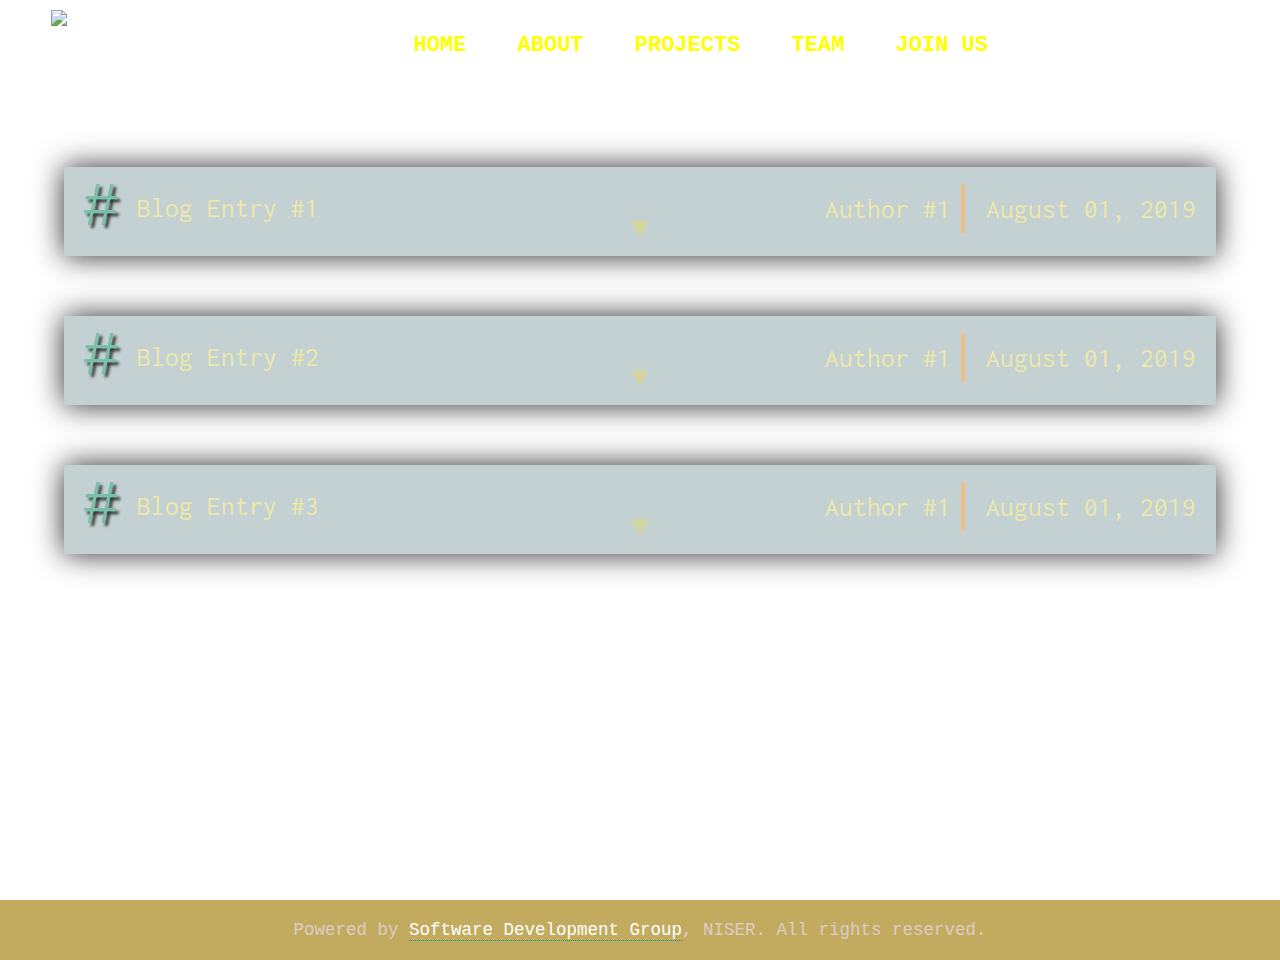
==== rtc_website/blog.html @ 8d912e90 "Blog almost ready" ====
<!DOCTYPE html>
<html lang="en">
    <head prefix="og:http://ogp.me/ns#">
        <meta charset="utf-8">
        <!-- <meta name="viewport" content="width=device-width, initial-scale=1"> -->
        <meta name="viewport" content="width=device-width, height=device-height, initial-scale=1.0, user-scalable=0, minimum-scale=1.0, maximum-scale=1.0">
        <meta name="author" content="RoboTech Club">
        <!-- <meta name="description" content="TO BE EDITED."> ** -->

        <!-- Google Fonts sheet -->
        <link href="https://fonts.googleapis.com/css?family=Arvo|Zilla+Slab|Roboto|Montserrat|Russo+One|Inconsolata|Aleo" rel="stylesheet">

        <!-- Font Awesome - Automatic server-side updates -->
        <script src="https://kit.fontawesome.com/377d1afaa4.js"></script>

        <!-- Favicon - More can be added, depending on the devices, we plan to support -->
        <link rel="shortcut icon" type="image/png" href="images/favicomatic/favicon-32x32.png" sizes="32x32">
        
        <link href="styles/styles.css" rel="stylesheet" type="text/css">
        <title>Blog | RoboTech Club</title>
    </head>
    <body>
        <!-- SLIDABLE HAMBURGER MENU -->
        <div class="menu">
            <div class="app-menu">
                <ul class="menu-list">
                    <li><a tabindex="0" class="menu-links" href="index.html" title="Home">HOME</a></li>
                    <li><a tabindex="0" class="menu-links" href="index.html#about-ws" title="About Us">ABOUT</a></li>
                    <li><a tabindex="0" class="menu-links" href="index.html#proj-ws" title="Our Projects">PROJECTS</a></li>
                    <li><a tabindex="0" class="menu-links" href="index.html#team-ws" title="Our Team">TEAM</a></li>
                    <li><a tabindex="0" class="menu-links" href="index.html#connect-ws" title="Connect with us">JOIN US</a></li>
                </ul>
            </div>
        </div>
        <span id="toggle" class="toggle-button">
                <div class="menu-bar menu-bar-top"></div>
                <div class="menu-bar menu-bar-middle"></div>
                <div class="menu-bar menu-bar-bottom"></div>
        </span>
        <!-- THE LOGO -->
        <a tabindex="0" id="logo-link" href="index.html" title="RTC Homepage" target="_top">
            <picture>
                <source id="logo" type="image/webp" srcset="images/logo.webp">
                <img id="logo" src="images/logo.png">
            </picture>
        </a>
            <!-- Blog -->
            <section class="tiles" id="blog">
                <!-- THE NAVBAR -->
                <nav id="nav">
                    <ul id="nav-list">
                        <li class="ulist"><a tabindex="0" class="blog-links" href="index.html" title="Home">HOME</a></li>
                        <li class="ulist"><a tabindex="0" class="blog-links" href="index.html#about-ws" title="About Us">ABOUT</a></li>
                        <li class="ulist"><a tabindex="0" class="blog-links" href="index.html#proj-ws" title="Our Projects">PROJECTS</a></li>
                        <li class="ulist"><a tabindex="0" class="blog-links" href="index.html#team-ws" title="Our Team">TEAM</a></li>
                        <li class="ulist"><a tabindex="0" class="blog-links" href="index.html#connect-ws" title="Connect with us">JOIN US</a></li>
                    </ul>
                </nav>
                <!-- Sidebar -->
                <main>
                    <button class="accordion blog-entry blog-entry-1">
                        <div class="entry-top">
                            <span class="entry-ttl">Blog Entry #1</span>
                            <span class="entry-date"><i class="fas fa-calendar-day"></i>August 01, 2019</span>
                            <span class="entry-author">Author #1</span>
                        </div>
                    </button>
                    <div class="panel">
                        <h2>
                            Hello World!
                        </h2>
                        <p>
                            Lorem Ipsum is simply dummy text of the printing and typesetting industry. Lorem Ipsum has been the industry's standard dummy text ever since the 1500s, when an unknown printer took a galley of type and scrambled it to make a type specimen book. It has survived not only five centuries, but also the leap into electronic typesetting, remaining essentially unchanged. It was popularised in the 1960s with the release of Letraset sheets containing Lorem Ipsum passages, and more recently with desktop publishing software like Aldus PageMaker including versions of Lorem Ipsum.
                            Contrary to popular belief, Lorem Ipsum is not simply random text. It has roots in a piece of classical Latin literature from 45 BC, making it over 2000 years old. Richard McClintock, a Latin professor at Hampden-Sydney College in Virginia, looked up one of the more obscure Latin words, consectetur, from a Lorem Ipsum passage, and going through the cites of the word in classical literature, discovered the undoubtable source. Lorem Ipsum comes from sections 1.10.32 and 1.10.33 of "de Finibus Bonorum et Malorum" (The Extremes of Good and Evil) by Cicero, written in 45 BC. This book is a treatise on the theory of ethics, very popular during the Renaissance. The first line of Lorem Ipsum, "Lorem ipsum dolor sit amet..", comes from a line in section 1.10.32.
                            The standard chunk of Lorem Ipsum used since the 1500s is reproduced below for those interested. Sections 1.10.32 and 1.10.33 from "de Finibus Bonorum et Malorum" by Cicero are also reproduced in their exact original form, accompanied by English versions from the 1914 translation by H. Rackham.
                            It is a long established fact that a reader will be distracted by the readable content of a page when looking at its layout. The point of using Lorem Ipsum is that it has a more-or-less normal distribution of letters, as opposed to using 'Content here, content here', making it look like readable English. Many desktop publishing packages and web page editors now use Lorem Ipsum as their default model text, and a search for 'lorem ipsum' will uncover many web sites still in their infancy. Various versions have evolved over the years, sometimes by accident, sometimes on purpose (injected humour and the like).
                        </p>
                    </div>
                    
                    <button class="accordion blog-entry blog-entry-2">
                        <div class="entry-top">
                            <span class="entry-ttl">Blog Entry #2</span>
                            <span class="entry-date"><i class="fas fa-calendar-day"></i>August 01, 2019</span>
                            <span class="entry-author">Author #1</span>
                        </div>
                    </button>
                    <div class="panel">
                        HELLO WORLD!
                    </div>
                    
                    <button class="accordion blog-entry blog-entry-3 last-entry">
                        <div class="entry-top">
                            <span class="entry-ttl">Blog Entry #3</span>
                            <span class="entry-date"><i class="fas fa-calendar-day"></i>August 01, 2019</span>
                            <span class="entry-author">Author #1</span>
                        </div>
                    </button>
                    <div class="panel">
                        HELLO WORLD!
                    </div>
                </main>
            </section>
            <footer>
                Powered by <a tabindex="0" id="selfref" href="https://sdgniser.github.io" title="Powered by Software Development Group, NISER" target="_blank">Software Development Group</a>, NISER. All rights reserved.
            </footer>
        <!-- Back to Top button -->
        <a href="#blog" id="backToTop" title="Go to top"><i class="fas fa-arrow-up"></i></a>
        
        <script type="text/javascript" src="https://code.jquery.com/jquery-3.4.1.min.js"></script>
        <!-- <script type="text/javascript" src="scripts/parallax.min.js"></script> -->
        <script type="text/javascript" src="scripts/scripts.js"></script>
        <script type="text/javascript" src="scripts/accordion_script.js"></script>
    </body>
</html>
---- rtc_website/styles/styles.css ----
* {
    margin: 0;
    padding: 0;
    -moz-box-sizing: border-box;
    -webkit-box-sizing: border-box;
    box-sizing: border-box;
}

:root
{
    font: 10px Helvetica, 'Segoe UI', Tahoma, Geneva, Verdana, sans-serif;

    --page-links-col: rgba(0, 250, 154, 0.8);
    
    --logo-width: 7rem;

    --intro-ttl-font-size: 8rem;
    --intro-ttl-col: rgb(240, 224, 196);

    --menu-sidebar-bg-col: rgba(30, 93, 136, 0.75);
     /* rgba(41, 118, 148, 0.75); */

    --nav-link-font-size: 2.2rem;
    --nav-link-col: yellow;
    --nav-link-margin: 2vw;

    --down-arrow-size: 4rem;
    --down-arrow-color: white; 

    --whitespan-height: 9rem;
    --whitespan-text-font-size: 4rem;
    --whitespan-bg-col: rgb(241, 239, 209);

    --about-desc-font-size: 2.8rem;
    --about-desc-bg-col: rgba(41, 118, 148, 0.75);
    --about-desc-col: rgb(255, 255, 242);
    --quote-font-size: 4rem;

    --project-width: 10rem;
    --project-height: 8rem;

    --proj-ttl-col: white;
    --proj-ttl-font-size: 4rem;

    --proj-img-cont-width: 30rem;
    --proj-img-cont-height: 32rem;

    --proj-img-width: 30rem;
    --proj-img-height: 32rem;
    --proj-img-wide-width: 38rem;

    --proj-desc-col: white;
    --proj-desc-font-size: 2rem;

    --proj-desc-bg-col: rgba(41, 118, 148, 0.75);

    --person-name-font-size: 2.25rem;
    --person-width: 32rem;
    --person-height: 38rem;
    --person-dsgn-font-size: 1.75rem;

    --connect-height: 85vh;
    --connect-club-ttl-font-size: 5rem;
    --connect-logo-width: 12rem;
    --connect-niser-logo-width: 16rem;
    --connect-desc-bg-col: rgba(41, 118, 148, 0.75);
    --club-details-font-size: 7rem;
    --gform-img-width: 7rem;
    --gform-span-font-size: 3rem;

    --footer-text-col: rgb(221, 203, 200);
    --footer-bg-col: rgb(194, 171, 95);

    --mail-col: rgb(0, 114, 202);
    --whatsapp-col: rgb(85, 240, 112) ;
    --yt-col: rgb(255, 0, 0);
    --fb-col: #3b5998;
    --insta-col: #fb3958;
    --github-col: rgb(23, 21, 21);
}

body
{
    background: white center/cover no-repeat fixed;
    -webkit-overflow-scrolling: touch;
    scroll-behavior: smooth;
}

a:hover, a:link, a:active, a:any-link, a:visited
{
    text-decoration: none !important;
}

.page-links {
    color: var(--page-links-col);
}

ul {
    list-style-type: none !important;
}

.mail, .whatsapp, .yt, .fb, .insta, .github {
    color: white;

    -moz-transition: 0.5s ease;
    -webkit-transition: 0.5s ease;
    transition: 0.5s ease;
}

.mail:hover {
    opacity: 1;
    color: var(--mail-col);
}

.whatsapp:hover {
    opacity: 1;
    color: var(--whatsapp-col);
}

.yt:hover {
    opacity: 1;
    color: var(--yt-col);
}

.fb:hover
{
    opacity: 1;
    color: var(--fb-col);
}

.insta:hover
{
    opacity: 1;
    color: var(--insta-col);
}

.github:hover
{
    opacity: 1;
    color: rgb(23, 21, 21);
}

/* Hamburger Menu */
.toggle-button {
    display: none;

    position: fixed;
    top: 3rem;
    right: 8.6rem;

    width: 4.5rem;
    height: 4rem;

    padding: 0.5rem;

    transition: .25s;
    z-index: 15;
}

.toggle-button:hover {
    cursor: pointer;
}

.toggle-button .menu-bar {
    position: absolute;
    border-radius: 2px;
    width: 80%;
    transition: .5s;
}

.toggle-button .menu-bar-top {
    border: 4px solid rgb(235, 107, 81);
    border-bottom: none;
    top: 0;
}

.toggle-button .menu-bar-middle {
    height: 4px;
    background-color: rgb(103, 224, 178);
    margin-top: 7px;
    margin-bottom: 7px;
    top: 4px;

    z-index: 20;
}

.toggle-button .menu-bar-bottom {
    border: 4px solid rgb(82, 125, 194);
    border-top: none;
    top: 22px;
}

.button-open .menu-bar-top {
    -moz-transform: rotate(45deg) translate(8px, 8px);
    -ms-transform: rotate(45deg) translate(8px, 8px);
    -o-transform: rotate(45deg) translate(8px, 8px);
    -webkit-transform: rotate(45deg) translate(8px, 8px);
    transform: rotate(45deg) translate(8px, 8px);

    -moz-transition: .5s;
    -webkit-transition: .5s;
    transition: .5s;
}

.button-open .menu-bar-middle {
    -moz-transform: translate(-22rem);
    -ms-transform: translate(-22rem);
    -o-transform: translate(-22rem);
    -webkit-transform: translate(-22rem);
    transform: translate(-22rem);

    -moz-transition: 0.1s ease-in;
    -webkit-transition: 0.1s ease-in;
    transition: 0.1s ease-in;
    opacity: 0;
}

.button-open .menu-bar-bottom {
    -moz-transform: rotate(-45deg) translate(8px, -7px);
    -ms-transform: rotate(-45deg) translate(8px, -7px);
    -o-transform: rotate(-45deg) translate(8px, -7px);
    -webkit-transform: rotate(-45deg) translate(8px, -7px);
    transform: rotate(-45deg) translate(8px, -7px);

    -moz-transition: 0.5s;
    -webkit-transition: 0.5s;
    transition: 0.5s;
}

.menu {
    position: fixed;
    right: 0;
    top: 0;

    width: 100%;
    height: 100%;

    overflow: hidden;
    pointer-events: none;
    z-index: 10;
}

.menu--visible {
    pointer-events: auto;
}

.app-menu {
    position: fixed;
    right: 0;
    top: 0;

    width: 22rem;
    height: 100%;

    background-color: var(--menu-sidebar-bg-col);

    -webkit-backdrop-filter: blur(1rem);
    backdrop-filter: blur(1rem);

    -webkit-transform: translateX(100%);
    -moz-transform: translateX(100%);
    -ms-transform: translateX(100%);
    -o-transform: translateX(100%);
    transform: translateX(100%);

    will-change: transform;
    z-index: 10;
    pointer-events: auto; 
}

.menu--visible .app-menu {
    -webkit-box-shadow: 0 0 6rem 0 rgba(241, 239, 209, 0.75);
    -moz-box-shadow: 0 0 6rem 0 rgba(241, 239, 209, 0.75);
    box-shadow: 0 0 6rem 0 rgba(241, 239, 209, 0.75);

    -webkit-transform: none;
    -moz-transform: none;
    -ms-transform: none;
    -o-transform: none;
    transform: none;
}

.menu--animatable .app-menu {
    -webkit-transition: all 130ms ease-in;
    -moz-transition: all 130ms ease-in;
    -o-transition: all 130ms ease-in;
    transition: all 130ms ease-in;
}

.menu--visible.menu--animatable  .app-menu {
    -webkit-transition: all 230ms ease-out;
    -moz-transition: all 230ms ease-out;
    -o-transition: all 230ms ease-out;
    transition: all 230ms ease-out;
}

/* Needed to change opacity - dimming effect */
.menu:after {
    content: '';
    display: block;

    position: fixed;
    right: 0;
    top: 0;

    width: 100%;
    height: 100%;

    background: rgba(0,0,0,0.4);
    opacity: 0;

    will-change: opacity;
    pointer-events: none;

    -webkit-transition: opacity 0.3s cubic-bezier(0,0,0.3,1);
    -moz-transition: opacity 0.3s cubic-bezier(0,0,0.3,1);
    -o-transition: opacity 0.3s cubic-bezier(0,0,0.3,1);
    transition: opacity 0.3s cubic-bezier(0,0,0.3,1);
}

.menu--visible.menu:after {
    opacity: 1;
    pointer-events: auto;
}

/* Sidebar Links */
.menu-list {
    margin: 2rem;
    text-align: center;
    line-height: 8rem;
}

.menu-links
{
    padding: 2rem;
    margin: 2rem 0;
    position: relative;
    top: 26.5vh;

    font-family: 'Courier New', Courier, monospace;
    font-size: 2.5rem; /* VAR */
    font-weight: 600;
    color: var(--nav-link-col);

    -ms-filter: brightness(80%);
    -webkit-filter: brightness(80%);
    filter: brightness(80%);
}

.menu-links:hover {
    -ms-filter: brightness(120%);
    -webkit-filter: brightness(120%);
    filter: brightness(120%);
}

.app-menu li > a:after, .app-menu li > a:before, .nav-links:after {
    content: "";
    display: block;
    height: 0.3rem;

    position: absolute;
    top: 100%;
    width: 102%;
    left: 50%;

    -moz-transform: translate(-50%);
    -o-transform: translate(-50%);
    -ms-transform: translate(-50%);
    -webkit-transform: translate(-50%);
    transform: translate(-50%);

    background-image: linear-gradient(to right, transparent 50.3%, #FFFA3B 50.3%);
    transition: background-position .2s .1s ease-out;
    background-size: 200% auto;
}

.app-menu li > a:before {
    top: 0;
    right: 50%;
}

.app-menu li > a:hover:after, .app-menu li > a:hover:before, .nav-links:hover:after {
    background-position: -100% 0;
}

.app-menu li > a:hover:before {
    background-position: 100% 0;
}

/* For all the tiles -- Individual tiles can be styled, well, individually */
.tiles
{
    height: 100vh;
    text-align: center;
}

/* All the white spans */
.whitespan {
    position: -webkit-sticky;
    position: sticky;
    top: 0;
    z-index: 5;
    width: 100%;
    height: var(--whitespan-height);
    font-size: var(--whitespan-text-font-size);
    font-weight: 900;
    font-family: 'Russo One', 'Gill Sans', 'Gill Sans MT', Calibri, 'Trebuchet MS', sans-serif;
    text-align: center;

    background: var(--whitespan-bg-col);

    padding: 2rem 0;
}

/* LOGO Image */
#logo-link
{
    position: fixed;
    top: 1rem;

    z-index: 15;

    margin-left: 4vw;
    float: left;
}

#logo
{
    width: var(--logo-width);

    -moz-transition: 0.3s ease;
    -webkit-transition: 0.3s ease;
    transition: 0.3s ease;
}

#logo:hover
{
    -moz-transform: scale(1.2);
    -ms-transform: scale(1.2);
    -o-transform: scale(1.2);
    -webkit-transform: scale(1.2);
    transform: scale(1.2);
}

#nav
{
    padding: 1rem;

    background: inherit;

    text-align: center;

    z-index: 5;
}

.nav-links
{
    display: block;
    float: left;

    position: relative;
    left: 30%;

    font-family: 'Courier New', Courier, monospace;
    font-size: var(--nav-link-font-size);
    font-weight: 600;
    color: var(--nav-link-col);

    margin: 2.5vh var(--nav-link-margin);

    text-align: center;
}

.nav-links:hover {
    opacity: 0.8;
}

/* Clearing floats */
#nav:before,
#nav:after {
    content: "";
    display: table;

}

#nav:after {
    clear: both;
}

#nav {
    clear: both;
    *zoom: 1;
}

/* HOME */
/* #home {
    background: white url(https://source.unsplash.com/random/?walle) center/cover no-repeat fixed;
} */

/* BLOG-RELATED STUFF */
#blog {
    min-height: 100vh;
    height: auto;
    padding: 4vw 3vw;
    padding-top: 0;
    margin: 0;
    background: white url("../images/bg/blog-bg.jpg") center/cover no-repeat fixed;
}

.blog-links
{
    display: block;
    float: left;

    position: relative;
    left: 28.7%;

    font-family: 'Courier New', Courier, monospace;
    font-size: var(--nav-link-font-size);
    font-weight: 600;
    color: var(--nav-link-col);

    margin: 2.5vh var(--nav-link-margin);

    text-align: center;
}

main {
    padding: 6vw 2vw 0 2vw;
    height: auto;
}

.accordion {
    background-color: #eee;

    padding: 1rem 2rem;
    width: 100%;

    border: none;
    
    color: #444;
    font-size: 15px;

    transition: 0.4s;

    cursor: pointer;
    text-align: center;
    outline: none;
}

.active, .accordion:hover {
    filter: brightness(140%);
}

.accordion:after {
    content: '\25BC';
    color: rgb(212, 212, 158);
    font-size: 4rem;
    font-weight: bold;

    position: absolute;
    left: 49%;

    margin: 2.4rem 0;

    transition: 0.4s;
}

.active:after {
    content: '\25B2';

    transform: rotate(360deg);
}

.blog-entry {
    /* margin: 5.5rem; */
    /* padding: 3rem 5rem; */

    font-family: Montserrat, sans-serif;
    font-size: var(--about-desc-font-size);
    color: var(--about-desc-col);

    text-align: justify;

    background: rgba(138, 164, 165, 0.5);

    -webkit-backdrop-filter: blur(0.25rem);
    backdrop-filter: blur(0.25rem);

    /* border: 2px dotted red; */

    -webkit-box-shadow: 0 0 3rem 0 rgba(0,0,0,0.85);
    -moz-box-shadow: 0 0 3rem 0 rgba(0,0,0,0.85);
    box-shadow: 0 0 3rem 0 rgba(0,0,0,0.85);
    
    height: auto;
}

.last-entry {
    margin-bottom: 0;
}

.entry-top {
    /* margin: 1rem 0; */
    /* position: relative;
    top: 50%; */
    color: palegoldenrod;
    font-family: Inconsolata, 'Gill Sans', 'Gill Sans MT', Calibri, 'Trebuchet MS', sans-serif;
}

.entry-ttl {
    float: left;
    position: relative;
    top: -1.44rem;

    /* margin: 2rem 0 0 0; */
}

.entry-ttl:before {
    font-family: Arial;
    content: "\0023";

    color: #78C0A8;
    font-size: 6rem;

    position: relative;
    top: 0.75rem;

    margin-right: 2rem;
    
    text-shadow: 3px 3px 3px #333333;
}

.entry-author {
    float: right;
    position: relative;
    top: 0.7rem;
    right: 1%;

    padding-right: 2rem;
    padding: 1rem;
    border-right: 4px solid rgba(252, 185, 109, 0.75);
}

.entry-date {
    float: right;
    position: relative;
    top: 1.75rem;
}

.entry-date i {
    margin-right: 1rem;
}

/* Actual blog text */
.panel {
    background-color: rgb(8, 126, 139);

    max-height: 0;

    margin-bottom: 6rem;

    color: white;
    font-size: 2.5rem;

    /* transition: 0.5s; */

    overflow: hidden;
    transition: max-height 0.4s ease-out,
                padding 0.4s ease-out;

    /* background: rgb(101, 141, 198); */
    /* padding: auto; */
}

.panel h2 {
    font-family: Arvo;
    font-weight: 600;
}

.panel p {
    margin: 4rem;
    font-family: "Zilla Slab";
    font-size: 2.25rem;

    text-align: justify;
}

/* THE TITLE */
#ttl
{ 
    position: relative;
    top: 35%;

    z-index: 0;

    color: var(--intro-ttl-col);
    font-family: Aleo, 'Courier New', Courier, monospace;;
    font-size: var(--intro-ttl-font-size);
    font-weight: 500;
}

.down-arrow {
    display: block;
    position: relative;
    top: 75vh;

    color: var(--down-arrow-color);

    font-size: var(--down-arrow-size);

    z-index: 5;
}

.down-arrow a {
    color: orangered !important;
}

/* THE FOOTER */
footer
{
    display: block;

    width: 100%;

    padding: 2rem;

    background-color: var(--footer-bg-col);

    color: var(--footer-text-col);
    font: 1.75rem 'Segoe UI', 'Courier New', Courier, monospace;
    font-weight: 500;
    text-align: center;
}

#selfref
{
    color: white !important;
    border-bottom: 1.5px dotted rgb(5, 153, 138);
}

/* ABOUT */
#about {
    padding: 4rem;

    height: auto;
    /* background: white url(https://source.unsplash.com/random/?astronaut) center/cover no-repeat fixed; */
}

.about-desc {
    padding: 3.5vw;

    font-family: Montserrat, sans-serif;
    font-size: var(--about-desc-font-size);
    color: var(--about-desc-col);

    text-align: justify;

    background: var(--about-desc-bg-col);

    -webkit-backdrop-filter: blur(1rem);
    backdrop-filter: blur(1rem);

    -webkit-box-shadow: 0 0 6rem 0 rgba(0,0,0,0.85);
    -moz-box-shadow: 0 0 6rem 0 rgba(0,0,0,0.85);
    box-shadow: 0 0 6rem 0 rgba(0,0,0,0.85);
    
    height: 100%;

    /* display: grid;
    grid-template-areas: "text" "quote";
    grid-template-columns: 6fr 6fr;
    grid-column-gap: 3vw; */
}

.about-desc p {
    /* grid-area: "text"; */

    padding: 4rem;
}

blockquote {
    position: relative;

    margin: 2rem;
    margin-top: 6rem;

    font-size: var(--quote-font-size);
    font-family: 'Times New Roman', Times, serif;
    font-style: italic;
    color: white;
    padding: 3rem 3rem 2rem 7.5rem;

    text-align: left;
    line-height:1.6;

    border-top: solid 3px #78C0A8;
    border-bottom: solid 3px #78C0A8;
}
  
blockquote::before {
    font-family: Arial;
    content: "\201C";
    color:#78C0A8;
    font-size:10rem;
    position: absolute;
    left: 10px;
    top:-10px;
}
  
blockquote::after {
    content: "\201D";
    font-family: Arial;
    color:#78C0A8;
    font-size:10rem;
    position: absolute;
    right: 3rem;
    bottom: 4rem;
}
  
blockquote span {
    text-align: right;
    display: block;
    color:#333333;
    font-family: Montserrat, sans-serif;
    font-style: normal;
    font-weight: bold;
    margin: 2rem;
}

blockquote span a {
    color:#333333 !important;
}

blockquote span a:hover {
    opacity: 0.6;
}

/* PROJECTS */
#proj
{
    display: -moz-grid;
    display: -ms-grid;
    display: grid;

    grid-template-columns: repeat(2, 6fr);
    grid-column-gap: 2rem;

    /* background: white url(https://source.unsplash.com/random/?robots) center/cover no-repeat fixed; */

    padding: 4rem;
    height: auto;
}

.project {
    width: auto;
    height: auto;

    margin: 2rem;
    padding: 2rem;

    background: var(--proj-desc-bg-col);

    -webkit-backdrop-filter: blur(1rem);
    backdrop-filter: blur(1rem);

    -webkit-box-shadow: 0 0 6rem 0 rgba(0,0,0,0.85);
    -moz-box-shadow: 0 0 6rem 0 rgba(0,0,0,0.85);
    box-shadow: 0 0 6rem 0 rgba(0,0,0,0.85);

    text-align: center;
}

.proj-ttl {
    margin: 2rem;

    color: var(--proj-ttl-col);
    font-family: Aleo, 'Courier New', Courier, monospace;;
    font-size: var(--proj-ttl-font-size);
    font-weight: 500;
}

.proj-details {
    display: flex;
    flex-direction: row;
    flex-wrap: wrap;
    justify-content: center;
}

.proj-img-container {
    margin: 1rem 3rem;

    width: var(--proj-img-cont-width);
    height: var(--proj-img-cont-height);

    -webkit-box-shadow: 0 0 1rem 0 rgba(0,0,0,0.85);
    -moz-box-shadow: 0 0 1rem 0 rgba(0,0,0,0.85);
    box-shadow: 0 0 1rem 0 rgba(0,0,0,0.85);
    border: 0.2rem solid wheat;

    overflow: hidden;
}

.proj-img {
    width: var(--proj-img-width);
    height: var(--proj-img-height);

    -moz-transition: 0.35s;
    -o-transition: 0.35s;
    -webkit-transition: 0.35s;
    transition: 0.35s;
}

.proj-img:hover {
    -moz-transform: scale(1.15);
    -ms-transform: scale(1.15);
    -o-transform: scale(1.15);;
    -webkit-transform: scale(1.15);
    transform: scale(1.15);
}

.proj-img-wide {
    width: var(--proj-img-wide-width);
}

.proj-desc {
    margin: 4rem;

    text-align: justify;

    color: var(--proj-desc-col);
    font-family: Montserrat, sans-serif;
    font-size: var(--proj-desc-font-size);
    font-weight: 500;
}

/* THE TEAM */
#team
{
    display: flex;
    flex-direction: row;
    flex-wrap: wrap;

    align-content: middle;
    justify-content: center;

    /* background: white url(https://source.unsplash.com/random/?legoland) center/cover no-repeat fixed; */

    padding: 4rem;

    height: auto;
}

.person {
    margin: 5rem;
    overflow: hidden;
    position: relative;

    width: var(--person-width);
    height: var(--person-height);

    -webkit-box-shadow: 0 0 2rem 0 rgba(0,0,0,0.85);
    -moz-box-shadow: 0 0 2rem 0 rgba(0,0,0,0.85);
    box-shadow: 0 0 2rem 0 rgba(0,0,0,0.85);
}

.person-pic
{
    width: 100%;
    height: 100%;

    text-align: center;
}

.overlay
{
    position: absolute;
    bottom: 0;
    left: 0;
    right: 0;

    z-index: 1;

    background-color: rgba(146, 212, 221, 0.75);

    -webkit-backdrop-filter: blur(0.8rem);
    backdrop-filter: blur(0.8rem);

    overflow: hidden;
    width: 100%;
    height: 0;

    -moz-transition: 0.5s ease;
    -webkit-transition: 0.5s ease;
    transition: 0.5s ease;
}

.person:hover .overlay {
    height: 32%;
}

.person-name
{
    margin: 0.75rem 0 -0.75rem 0;

    color: rgb(13, 113, 228);
    
	font-family: Aleo, 'Courier New', Courier, monospace;
	font-weight: 600;
    font-size: var(--person-name-font-size);
}

.person-dsgn {
    margin: 1rem;

    color: rgb(13, 113, 228);
    
	font-family: Aleo, 'Courier New', Courier, monospace;
	font-weight: 600;
    font-size: var(--person-dsgn-font-size);
}

.person-social-links {
    margin: 1rem;
}

.person-wo-dsgn {
    margin-top: 2.25rem;
}

.person-details {
    font-size: 4rem;
    margin: 1rem;
}

#connect {
    height: auto;
    padding: 3vw;

    /* background: white url(https://source.unsplash.com/random/?asimo) center/cover no-repeat fixed; */
}
    
.connect-desc {
    padding: 3vw;

    font-size: var(--about-desc-font-size);

    background: var(--connect-desc-bg-col);

    -webkit-backdrop-filter: blur(1rem);
    backdrop-filter: blur(1rem);

    -webkit-box-shadow: 0 0 6rem 0 rgba(0,0,0,0.85);
    -moz-box-shadow: 0 0 6rem 0 rgba(0,0,0,0.85);
    box-shadow: 0 0 6rem 0 rgba(0,0,0,0.85);
    
    height: 100%;
}

#connect-club-ttl {
    color: var(--intro-ttl-col);
    font-family: Aleo, 'Courier New', Courier, monospace;;
    font-size: var(--connect-club-ttl-font-size);
    font-weight: 500;
}

.connect-niser {
    margin: 3vh 0;

    font-size: 3rem;
    font-family: Inconsolata, 'Gill Sans', 'Gill Sans MT', Calibri, 'Trebuchet MS', sans-serif;
    text-align: center;
}

#connect-logo
{
    width: var(--connect-logo-width);

    margin: 2rem 0;

    -moz-transition: 0.3s ease;
    -webkit-transition: 0.3s ease;
    transition: 0.3s ease;
}

#connect-logo:hover
{
    -moz-transform: scale(1.1);
    -ms-transform: scale(1.1);
    -o-transform: scale(1.1);
    -webkit-transform: scale(1.1);
    transform: scale(1.1);
}

#connect-niser-logo
{
    width: var(--connect-niser-logo-width);
    margin: 1rem 0;
}

#gform-span {
    padding: 5rem 0 2rem 0;

    color: palegoldenrod;
    font-family: Montserrat, sans-serif;
    font-size: var(--gform-span-font-size);
}

#gform-img {
    margin: -2.5rem 2rem;
    width: var(--gform-img-width);

    border-radius: 50%;

    -webkit-box-shadow: 0 0 3rem 0 rgb(39, 59, 122);
    -moz-box-shadow: 0 0 3rem 0 rgb(39, 59, 122);
    box-shadow: 0 0 3rem 0 rgb(39, 59, 122);

    -o-transition: 0.25s ease;
    -moz-transition: 0.25s ease;
    -webkit-transition: 0.25s ease;
    transition: 0.25s ease;
}

#gform-img:hover {
    -ms-transform: scale(1.1);
    -o-transform: scale(1.1);
    -moz-transform: scale(1.1);
    -webkit-transform: scale(1.1);
    transform: scale(1.1);
}

#niser-link {
    color: white !important;
}

#niser-link:hover {
    color: rgba(255, 255, 255, 0.6) !important;
}

.club-details-container {
    display: flex;
    flex-direction: row;
    flex-wrap: wrap;
    justify-content: center;
}

.club-details {
    font-size: var(--club-details-font-size);
    margin: 0 3rem;
}

#backToTop {
    display: none;
    position: fixed;
    bottom: 8rem;
    /* top: 87rem; */
    right: 7.5rem;

    width: 6rem;
    height: 6rem;

    padding: 2rem;

    background-color: rgba(76, 222, 241, 0.6);
    -webkit-backdrop-filter: blur(2rem);
    backdrop-filter: blur(2rem);

    -webkit-box-shadow: 0 0 6rem 0 rgba(0,0,0,0.85);
    -moz-box-shadow: 0 0 6rem 0 rgba(0,0,0,0.85);
    box-shadow: 0 0 6rem 0 rgba(0,0,0,0.85);

    font-size: 18px;
    color: white;
    text-align: center;

    border-radius: 50%;
    cursor: pointer;
    z-index: 15;
}

#backToTop:hover {
    background-color: rgba(210, 226, 115, 0.842);
}

/* For Responsiveness: Media Rules */
/* For Medium size laptops and iPad Pro (10.5"+) */
@media screen and (min-width: 960px) and (max-width: 1875px)
{
    .proj-details div:first-of-type {
        opacity: 0.6;

        -moz-transition: 0.25s;
        -o-transition: 0.25s;
        -webkit-transition: 0.25s;
        transition: 0.25s;

    }
    .proj-details div:first-of-type:hover {
        opacity: 1;

        -moz-transform: scale(1.05);
        -ms-transform: scale(1.05);
        -o-transform: scale(1.05);
        -webkit-transform: scale(1.05);
        transform: scale(1.05);
    }
    .proj-img-container:hover {
        opacity: 1;
        z-index: 30;

        -webkit-box-shadow: 0 0 6rem 0 rgba(0,0,0,0.85);
        -moz-box-shadow: 0 0 6rem 0 rgba(0,0,0,0.85);
        box-shadow: 0 0 6rem 0 rgba(0,0,0,0.85);

        -moz-transition: 0.25s;
        -o-transition: 0.25s;
        -webkit-transition: 0.25s;
        transition: 0.25s;
    }
    .proj-img-container-lower {
        -moz-transition: 0.4s;
        -o-transition: 0.4s;
        -webkit-transition: 0.4s;
        transition: 0.4s;

        -moz-transform: scale(1.05) translateY(-75%);
        -ms-transform: scale(1.05) translateY(-75%);
        -o-transform: scale(1.05) translateY(-75%);
        -webkit-transform: scale(1.05) translateY(-75%);
        transform: scale(1.05) translateY(-75%);

        width: 32rem;
        margin-bottom: -28%;
    }
    .proj-img-container-lower img {
        width: 34rem;
    }
    .single-img {
        opacity: 1 !important;
    }
    .proj-desc {
        margin-top: 0;
    }
}
@media screen and (min-width: 960px) and (max-width: 1124px)
{
    :root {
        --about-desc-font-size: 2.4rem;
        --quote-font-size: 3rem;
    }
    /* Header */
    #ttl
    { 
        position: relative;
        top: 43%;
    }
    /* Chevron - Down arrow */
    .down-arrow {
        position: relative;
        top: 85vh;
    }
    /* HAM MENU */
    .toggle-button {
        display: block !important;
    }
    /* Nav */
    #nav {
        display: none;
    }
    .nav-links {
        display: block;
        float: none;
    }
    /* Blockquote */
    blockquote::after {
        position: absolute;
        right: 3rem;
        bottom: 1rem;
    }
    /* Projects */
    #proj
    {
        grid-template-columns: 6fr 6fr;

        text-align: center;

        padding: 0.75rem;
    }
    .proj-img-container {
        margin: 2rem;
    }
    .proj-img-container-lower {
        margin-bottom: -48%;
    }
    .proj-desc {
        margin: 4rem;
    }
    /* Team */
    #team {
        padding: 2.5rem;
    }
    .person {
        margin: 5rem 7rem;
    }
    .person-dsgn {
        margin: 0;
    }
}
@media screen and (max-width: 902px)
{
    .proj-details div:first-of-type {
        opacity: 0.6;

        -moz-transition: 0.25s;
        -o-transition: 0.25s;
        -webkit-transition: 0.25s;
        transition: 0.25s;

    }
    .proj-details div:first-of-type:hover {
        opacity: 1;

        -moz-transform: scale(1.05);
        -ms-transform: scale(1.05);
        -o-transform: scale(1.05);
        -webkit-transform: scale(1.05);
        transform: scale(1.05);
    }
    .proj-details div:first-of-type:hover + div {
        opacity: 0.6;
    }
    .proj-img-container:hover {
        opacity: 1;
        z-index: 30;

        -webkit-box-shadow: 0 0 6rem 0 rgba(0,0,0,0.85);
        -moz-box-shadow: 0 0 6rem 0 rgba(0,0,0,0.85);
        box-shadow: 0 0 6rem 0 rgba(0,0,0,0.85);

        -moz-transition: 0.25s;
        -o-transition: 0.25s;
        -webkit-transition: 0.25s;
        transition: 0.25s;
    }
    .proj-img-container-lower {
        -moz-transition: 0.4s;
        -o-transition: 0.4s;
        -webkit-transition: 0.4s;
        transition: 0.4s;

        -moz-transform: scale(1.05) translateY(-75%);
        -ms-transform: scale(1.05) translateY(-75%);
        -o-transform: scale(1.05) translateY(-75%);
        -webkit-transform: scale(1.05) translateY(-75%);
        transform: scale(1.05) translateY(-75%);

        width: 32rem;
        margin-bottom: -25%;
    }
    .proj-img-container-lower img {
        width: 34rem;
    }
    .single-img {
        opacity: 1 !important;
    }
}
@media screen and (max-width: 960px)
{
    :root {
        --logo-width: 4rem;

        --intro-ttl-font-size: 6rem;

        --nav-link-font-size: 2rem;
        --nav-link-margin: 2vw;

        --down-arrow-size: 4.5rem;

        --whitespan-height: 6rem;
        --whitespan-text-font-size: 2.5rem;

        --about-desc-font-size: 2.4rem;
        --quote-font-size: 3.2rem;

        --proj-ttl-font-size: 3rem;
        --proj-desc-font-size: 1.8rem;

        --person-width: 26rem;
        --person-height: 32rem;

        --connect-height: 90vh;
        --connect-logo-width: 8rem;
        --connect-club-ttl-font-size: 4rem;
        --connect-niser-logo-width: 14rem;
        --club-details-font-size: 6rem;
        --gform-span-font-size: 2.25rem;
        --gform-img-width: 5rem;
    }
    /* Header */
    #ttl
    { 
        position: relative;
        top: 43%;
    }
    /* Chevron - Down arrow */
    .down-arrow {
        position: relative;
        top: 80vh;
    }
    /* HAM MENU */
    .toggle-button {
        display: block !important;
        position: fixed;
        top: 1.7rem;
        right: 3rem;
    }
    /* Whitespan */
    .whitespan {
        padding: 1.5rem 0;
    }
    /* Nav */
    #nav {
        display: none;
    }
    .nav-links {
        display: block;
        float: none;
    }
    /* About Us */
    #about {
        padding: 2rem;
    }
    .about-desc p {
        padding: 4vw;
        /* padding-bottom: 0; */
    }
    blockquote {
        margin-top: 10rem;
    }
    blockquote::after {
        position: absolute;
        right: 3rem;
        bottom: 1.25rem;
    }
    /* Projects */
    #proj
    {
        grid-template-columns: 12fr;

        text-align: center;

        padding: 0.25rem;
    }
    .proj-desc {
        margin: 2rem 2.25rem;
    }
    .proj-img-container-lower {
        margin-bottom: -30%;
    }
    /* Team */
    #team {
        padding: 2rem;
    }
    .person {
        margin: 5rem;
    }
    .person-name {
        margin: 1rem 0 0 0;
    }
    .person-dsgn {
        margin: 0;
    }
    .person-social-links {
        margin: 0.75rem;
    }
    .person-wo-dsgn {
        margin: 1rem;
    }
    .person-details {
        font-size: 3rem;
        /* margin: 1rem; */
    }
    /* Connect/About */
    .club-details {
        margin: 0 1.75rem;
        line-height: 10rem;
    }
    /* GForm Link */
    #gform-img {
        margin: -1.5rem 1rem;
    }
    /* Footer */
    footer
    {
        padding: 1rem;
    }
    #backToTop {
        position: fixed;
        bottom: 5rem;
        right: 2.5rem;
    }
}

@media screen and (max-width: 601px)
{
    .project {
        margin: 1rem;
    }
    .proj-img-container-lower {
        width: 32rem;
        margin-bottom: -50%;
    }
    :root {
        --about-desc-font-size: 1.8rem;
        --quote-font-size: 2.5rem;

        --proj-img-wide-width: 32rem;
    }
    /* Chevron - Down arrow */
    .down-arrow {
        position: relative;
        top: 78vh;
    }
    blockquote::after {
        position: absolute;
        right: 3rem;
        bottom: 1rem;
    }
}

@media screen and (max-width: 398px)
{
    .proj-img-container-lower {
        width: 32rem;
        margin-bottom: -60%;
    }
    .proj-img-container-lower img {
        width: 34rem;
    }
    /* GForm Link */
    #gform-img {
        margin: 1.5rem 1rem -1.75rem 1rem;
    }
    .about-desc p {
        padding: 4vw;
        padding-bottom: 0;
    }
    blockquote {
        margin: 2rem 0;
    }
}

/* For phones (tall) */
@media screen and (max-height: 880px)
{
    .menu-links
    {
        padding: 1.5rem;
        margin: 1rem 0;
        position: relative;
        top: 20.5vh;
    }
    /* Header */
    #ttl
    { 
        position: relative;
        top: 34%;
    }
    /* Chevron - Down arrow */
    .down-arrow {
        position: relative;
        top: 56%;
    }
    /* #backToTop {
        position: fixed;
        bottom: 5rem;
        right: 2.5rem;
    } */
}
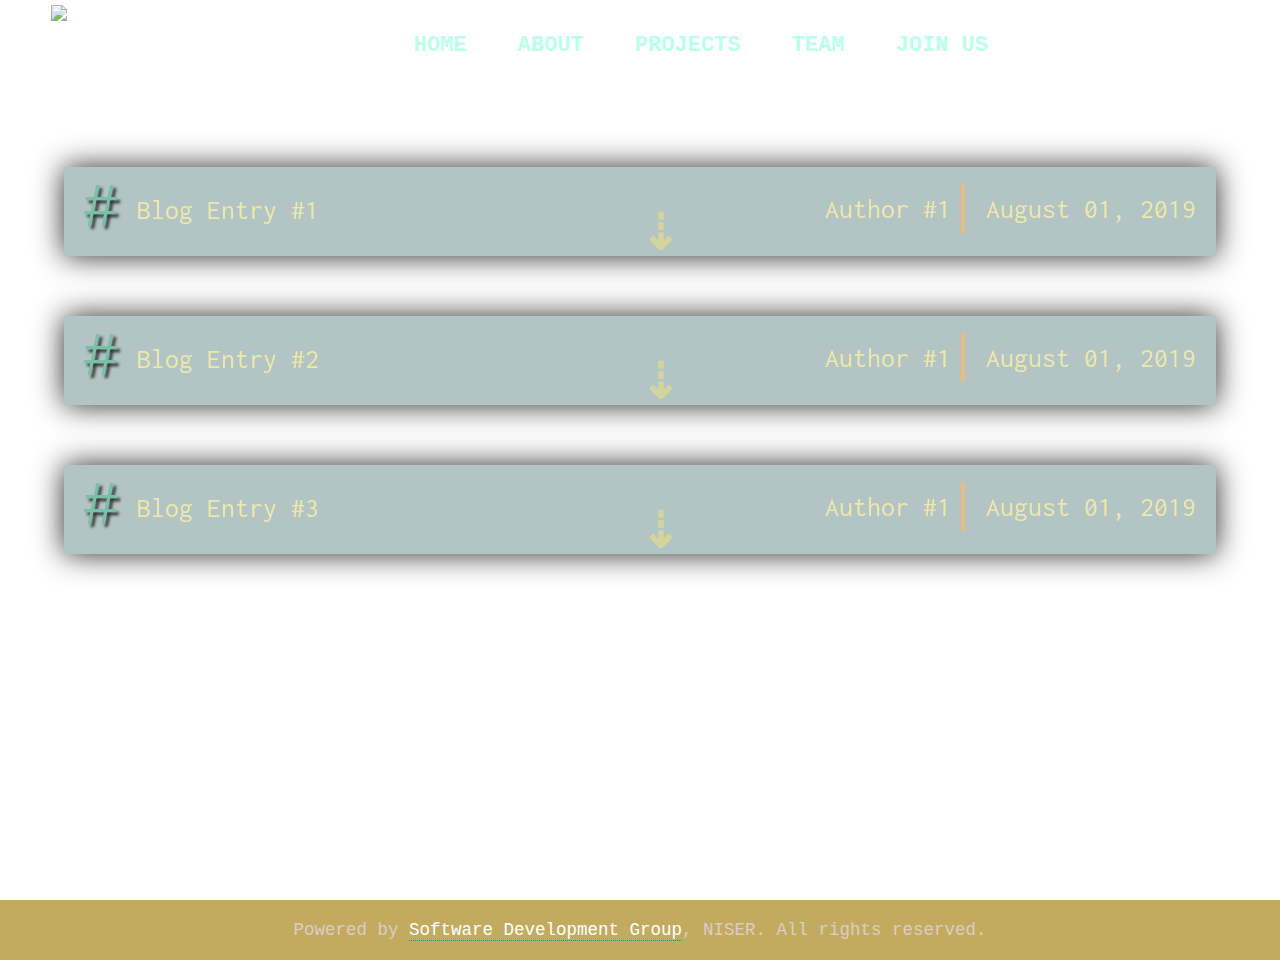
==== commit 7b25e342: "Minor changes" ====
--- a/rtc_website/blog.html
+++ b/rtc_website/blog.html
@@ -17,6 +17,7 @@
         <link rel="shortcut icon" type="image/png" href="images/favicomatic/favicon-32x32.png" sizes="32x32">
         
         <link href="styles/styles.css" rel="stylesheet" type="text/css">
+        <link href="styles/blog.css" rel="stylesheet" type="text/css">
         <title>Blog | RoboTech Club</title>
     </head>
     <body>
@@ -44,70 +45,120 @@
                 <img id="logo" src="images/logo.png">
             </picture>
         </a>
-            <!-- Blog -->
-            <section class="tiles" id="blog">
-                <!-- THE NAVBAR -->
-                <nav id="nav">
-                    <ul id="nav-list">
-                        <li class="ulist"><a tabindex="0" class="blog-links" href="index.html" title="Home">HOME</a></li>
-                        <li class="ulist"><a tabindex="0" class="blog-links" href="index.html#about-ws" title="About Us">ABOUT</a></li>
-                        <li class="ulist"><a tabindex="0" class="blog-links" href="index.html#proj-ws" title="Our Projects">PROJECTS</a></li>
-                        <li class="ulist"><a tabindex="0" class="blog-links" href="index.html#team-ws" title="Our Team">TEAM</a></li>
-                        <li class="ulist"><a tabindex="0" class="blog-links" href="index.html#connect-ws" title="Connect with us">JOIN US</a></li>
-                    </ul>
-                </nav>
-                <!-- Sidebar -->
-                <main>
-                    <button class="accordion blog-entry blog-entry-1">
-                        <div class="entry-top">
-                            <span class="entry-ttl">Blog Entry #1</span>
-                            <span class="entry-date"><i class="fas fa-calendar-day"></i>August 01, 2019</span>
-                            <span class="entry-author">Author #1</span>
-                        </div>
-                    </button>
-                    <div class="panel">
-                        <h2>
+        <!-- Blog -->
+        <section id="blog">
+            <!-- THE NAVBAR -->
+            <nav id="nav">
+                <ul id="nav-list">
+                    <li class="ulist"><a tabindex="0" class="blog-links" href="index.html" title="Home">HOME</a></li>
+                    <li class="ulist"><a tabindex="0" class="blog-links" href="index.html#about-ws" title="About Us">ABOUT</a></li>
+                    <li class="ulist"><a tabindex="0" class="blog-links" href="index.html#proj-ws" title="Our Projects">PROJECTS</a></li>
+                    <li class="ulist"><a tabindex="0" class="blog-links" href="index.html#team-ws" title="Our Team">TEAM</a></li>
+                    <li class="ulist"><a tabindex="0" class="blog-links" href="index.html#connect-ws" title="Connect with us">JOIN US</a></li>
+                </ul>
+            </nav>
+            <!-- Accordion -->
+            <main>
+                <button class="accordion blog-entry blog-entry-1">
+                    <div class="entry-top">
+                        <span class="entry-ttl">Blog Entry #1</span>
+                        <span class="entry-date"><i class="fas fa-calendar-day icons"></i>August 01, 2019</span>
+                        <span class="entry-author"><i class="fas fa-pencil-alt icons"></i>Author #1</span>
+                    </div>
+                </button>
+                <div class="panel">
+                    <div>
+                        <h2 class="inline-entry-ttl">
                             Hello World!
                         </h2>
-                        <p>
-                            Lorem Ipsum is simply dummy text of the printing and typesetting industry. Lorem Ipsum has been the industry's standard dummy text ever since the 1500s, when an unknown printer took a galley of type and scrambled it to make a type specimen book. It has survived not only five centuries, but also the leap into electronic typesetting, remaining essentially unchanged. It was popularised in the 1960s with the release of Letraset sheets containing Lorem Ipsum passages, and more recently with desktop publishing software like Aldus PageMaker including versions of Lorem Ipsum.
-                            Contrary to popular belief, Lorem Ipsum is not simply random text. It has roots in a piece of classical Latin literature from 45 BC, making it over 2000 years old. Richard McClintock, a Latin professor at Hampden-Sydney College in Virginia, looked up one of the more obscure Latin words, consectetur, from a Lorem Ipsum passage, and going through the cites of the word in classical literature, discovered the undoubtable source. Lorem Ipsum comes from sections 1.10.32 and 1.10.33 of "de Finibus Bonorum et Malorum" (The Extremes of Good and Evil) by Cicero, written in 45 BC. This book is a treatise on the theory of ethics, very popular during the Renaissance. The first line of Lorem Ipsum, "Lorem ipsum dolor sit amet..", comes from a line in section 1.10.32.
-                            The standard chunk of Lorem Ipsum used since the 1500s is reproduced below for those interested. Sections 1.10.32 and 1.10.33 from "de Finibus Bonorum et Malorum" by Cicero are also reproduced in their exact original form, accompanied by English versions from the 1914 translation by H. Rackham.
-                            It is a long established fact that a reader will be distracted by the readable content of a page when looking at its layout. The point of using Lorem Ipsum is that it has a more-or-less normal distribution of letters, as opposed to using 'Content here, content here', making it look like readable English. Many desktop publishing packages and web page editors now use Lorem Ipsum as their default model text, and a search for 'lorem ipsum' will uncover many web sites still in their infancy. Various versions have evolved over the years, sometimes by accident, sometimes on purpose (injected humour and the like).
-                        </p>
+                        </br>
+                        <span class="le720"><i class="fas fa-pencil-alt icons"></i>Author #1</span>
+                        </br>
+                        <span class="le720"><i class="fas fa-calendar-day icons"></i>August 01, 2019</span>
                     </div>
-                    
-                    <button class="accordion blog-entry blog-entry-2">
-                        <div class="entry-top">
-                            <span class="entry-ttl">Blog Entry #2</span>
-                            <span class="entry-date"><i class="fas fa-calendar-day"></i>August 01, 2019</span>
-                            <span class="entry-author">Author #1</span>
-                        </div>
-                    </button>
-                    <div class="panel">
-                        HELLO WORLD!
+                    <p class="entry-text">
+                        Contrary to popular belief, Lorem Ipsum is not simply random text. It has roots in a piece of classical Latin literature from 45 BC, making it over 2000 years old. Richard McClintock, a Latin professor at Hampden-Sydney College in Virginia, looked up one of the more obscure Latin words, consectetur, from a Lorem Ipsum passage, and going through the cites of the word in classical literature, discovered the undoubtable source. Lorem Ipsum comes from sections 1.10.32 and 1.10.33 of "de Finibus Bonorum et Malorum" (The Extremes of Good and Evil) by Cicero, written in 45 BC. This book is a treatise on the theory of ethics, very popular during the Renaissance. The first line of Lorem Ipsum, "Lorem ipsum dolor sit amet..", comes from a line in section 1.10.32.
+                        The standard chunk of Lorem Ipsum used since the 1500s is reproduced below for those interested. Sections 1.10.32 and 1.10.33 from "de Finibus Bonorum et Malorum" by Cicero are also reproduced in their exact original form, accompanied by English versions from the 1914 translation by H. Rackham.
+                        It is a long established fact that a reader will be distracted by the readable content of a page when looking at its layout. The point of using Lorem Ipsum is that it has a more-or-less normal distribution of letters, as opposed to using 'Content here, content here', making it look like readable English. Many desktop publishing packages and web page editors now use Lorem Ipsum as their default model text, and a search for 'lorem ipsum' will uncover many web sites still in their infancy. Various versions have evolved over the years, sometimes by accident, sometimes on purpose (injected humour and the like).
+                        The standard Lorem Ipsum passage, used since the 1500s
+                        "Lorem ipsum dolor sit amet, consectetur 
+                        Lorem Ipsum is simply dummy text of the printing and typesetting industry. Lorem Ipsum has been the industry's standard dummy text ever since the 1500s, when an unknown printer took a galley of type and scrambled it to make a type specimen book. It has survived not only five centuries, but also the leap into electronic typesetting, remaining essentially unchanged. It was popularised in the 1960s with the release of Letraset sheets containing Lorem Ipsum passages, and more recently with desktop publishing software like Aldus PageMaker including versions of Lorem Ipsum.
+                        Contrary to popular belief, Lorem Ipsum is not simply random text. It has roots in a piece of classical Latin literature from 45 BC, making it over 2000 years old. Richard McClintock, a Latin professor at Hampden-Sydney College in Virginia, looked up one of the more obscure Latin words, consectetur, from a Lorem Ipsum passage, and going through the cites of the word in classical literature, discovered the undoubtable source. Lorem Ipsum comes from sections 1.10.32 and 1.10.33 of "de Finibus Bonorum et Malorum" (The Extremes of Good and Evil) by Cicero, written in 45 BC. This book is a treatise on the theory of ethics, very popular during the Renaissance. The first line of Lorem Ipsum, "Lorem ipsum dolor sit amet..", comes from a line in section 1.10.32.
+                        The standard chunk of Lorem Ipsum used since the 1500s is reproduced below for those interested. Sections 1.10.32 and 1.10.33 from "de Finibus Bonorum et Malorum" by Cicero are also reproduced in their exact original form, accompanied by English versions from the 1914 translation by H. Rackham.
+                        It is a long established fact that a reader will be distracted by the readable content of a page when looking at its layout. The point of using Lorem Ipsum is that it has a more-or-less normal distribution of letters, as opposed to using 'Content here, content here', making it look like readable English. Many desktop publishing packages and web page editors now use Lorem Ipsum as their default model text, and a search for 'lorem ipsum' will uncover many web sites still in their infancy. Various versions have evolved over the years, sometimes by accident, sometimes on purpose (injected humour and the like).
+                        The standard Lorem Ipsum passage, used since the 1500s
+                        "Lorem ipsum dolor sit amet, consectetur adipiscing elit, sed do eiusmod tempor incididunt ut labore et dolore magna aliqua. Ut enim ad minim veniam, quis nostrud exercitation ullamco laboris nisi ut aliquip ex ea commodo consequat. Duis aute irure dolor in reprehenderit in voluptate velit esse cillum dolore eu fugiat nulla pariatur. Excepteur sint occaecat cupidatat non proident, sunt in culpa qui officia deserunt mollit anim id est laborum."
+                        Section 1.10.32 of "de Finibus Bonorum et Malorum", written by Cicero in 45 BC
+                        "Sed ut perspiciatis unde omnis iste natus error sit voluptatem accusantium doloremque laudantium, totam rem aperiam, eaque ipsa quae ab illo inventore veritatis et quasi architecto beatae vitae dicta sunt explicabo. Nemo enim ipsam voluptatem quia voluptas sit aspernatur aut odit aut fugit, sed quia consequuntur magni dolores eos qui ratione voluptatem sequi nesciunt. Neque porro quisquam est, qui dolorem ipsum quia dolor sit amet, consectetur, adipisci velit, sed quia non numquam eius modi tempora incidunt ut labore et dolore magnam aliquam quaerat voluptatem. Ut enim ad minima veniam, quis nostrum exercitationem ullam corporis suscipit laboriosam, nisi ut aliquid ex ea commodi consequatur? Quis autem vel eum iure reprehenderit qui in ea voluptate velit esse quam nihil molestiae consequatur, vel illum qui dolorem eum fugiat quo voluptas nulla pariatur?"
+                        1914 translation by H. Rackham
+                        "But I must explain to you how all this mistaken idea of denouncing pleasure and praising pain was born and I will give you a complete account of the system, and expound the actual teachings of the great explorer of the truth, the master-builder of human happiness. No one rejects, dislikes, or avoids pleasure itself, because it is pleasure, but because those who do not know how to pursue pleasure rationally encounter consequences that are extremely painful. Nor again is there anyone who loves or pursues or desires to obtain pain of itself, because it is pain, but because occasionally circumstances occur in which toil and pain can procure him some great pleasure. To take a trivial example, which of us ever undertakes laborious physical exercise, except to obtain some advantage from it? But who has any right to find fault with a man who chooses to enjoy a pleasure that has no annoying consequences, or one who avoids a pain that produces no resultant pleasure?"
+                        Section 1.10.33 of "de Finibus Bonorum et Malorum", written by Cicero in 45 BC
+                        "At vero eos et accusamus et iusto odio dignissimos ducimus qui blanditiis praesentium voluptatum deleniti atque corrupti quos dolores et quas molestias excepturi sint occaecati cupiditate non provident, similique sunt in culpa qui officia deserunt mollitia animi, id est laborum et dolorum fuga. Et harum quidem rerum facilis est et expedita distinctio. Nam libero tempore, cum soluta nobis est eligendi optio cumque nihil impedit quo minus id quod maxime placeat facere possimus, omnis voluptas assumenda est, omnis dolor repellendus. Temporibus autem quibusdam et aut officiis debitis aut rerum necessitatibus saepe eveniet ut et voluptates repudiandae sint et molestiae non recusandae. Itaque earum rerum hic tenetur a sapiente delectus, ut aut reiciendis voluptatibus maiores alias consequatur aut perferendis doloribus asperiores repellat."
+                        1914 translation by H. Rackham
+                        "On the other hand, we denounce with righteous indignation and dislike men who are so beguiled and demoralized by the charms of pleasure of the moment, so blinded by desire, that they cannot foresee the pain and trouble that are bound to ensue; and equal blame belongs to those who fail in their duty through weakness of will, which is the same as saying through shrinking from toil and pain. These cases are perfectly simple and easy to distinguish. In a free hour, when our power of choice is untrammelled and when nothing prevents our being able to do what we like best, every pleasure is to be welcomed and every pain avoided. But in certain circumstances and owing to the claims of duty or the obligations of business it will frequently occur that pleasures have to be repudiated and annoyances accepted. The wise man therefore always holds in these matters to this principle of selection: he rejects pleasures to secure other greater pleasures, or else he endures pains to avoid worse pains."
+                    </p>
+                </div>
+                
+                <button class="accordion blog-entry blog-entry-2">
+                    <div class="entry-top">
+                        <span class="entry-ttl">Blog Entry #2</span>
+                        <span class="entry-date"><i class="fas fa-calendar-day icons"></i>August 01, 2019</span>
+                        <span class="entry-author"><i class="fas fa-pencil-alt icons"></i>Author #1</span>
                     </div>
-                    
-                    <button class="accordion blog-entry blog-entry-3 last-entry">
-                        <div class="entry-top">
-                            <span class="entry-ttl">Blog Entry #3</span>
-                            <span class="entry-date"><i class="fas fa-calendar-day"></i>August 01, 2019</span>
-                            <span class="entry-author">Author #1</span>
-                        </div>
-                    </button>
-                    <div class="panel">
-                        HELLO WORLD!
+                </button>
+                <div class="panel">
+                    <div>
+                        <h2 class="inline-entry-ttl">
+                            Hello World!
+                        </h2>
+                        </br>
+                        <span class="le720"><i class="fas fa-pencil-alt icons"></i>Author #1</span>
+                        </br>
+                        <span class="le720"><i class="fas fa-calendar-day icons"></i>August 01, 2019</span>
                     </div>
-                </main>
-            </section>
-            <footer>
-                Powered by <a tabindex="0" id="selfref" href="https://sdgniser.github.io" title="Powered by Software Development Group, NISER" target="_blank">Software Development Group</a>, NISER. All rights reserved.
-            </footer>
+                    <p class="entry-text">
+                        Lorem ipsum dolor sit amet, consectetur adipiscing elit. Quisque in dignissim magna. Phasellus vitae leo turpis. In at lacus imperdiet purus varius placerat a vitae diam. Proin quis lacus turpis. Proin non turpis non neque sollicitudin egestas ac eu felis. Ut ullamcorper elementum eros eu maximus. Ut venenatis ante eget dolor tristique, quis porta nulla laoreet. Nullam maximus egestas orci non dignissim. Vestibulum tortor velit, aliquet sed velit consectetur, mattis faucibus orci. Etiam diam nulla, venenatis vel convallis ac, vulputate eu felis. Ut nisi nisl, iaculis a lectus ac, dignissim rhoncus felis. Morbi non urna eros. Integer hendrerit vestibulum augue, sed consectetur turpis semper sit amet.
+
+                        Integer nisi nisi, blandit ac pulvinar sed, pretium vitae odio. Pellentesque habitant morbi tristique senectus et netus et malesuada fames ac turpis egestas. Praesent scelerisque rutrum felis nec pharetra. Etiam sit amet libero fermentum, lobortis sem et, elementum nisl. Pellentesque habitant morbi tristique senectus et netus et malesuada fames ac turpis egestas. Vivamus turpis libero, posuere a mollis at, tempor sed mi. Suspendisse aliquam ac metus at ornare. Etiam dapibus nibh vitae eros mattis imperdiet. Aenean at massa feugiat, ornare urna et, aliquet risus.
+                        
+                        Suspendisse potenti. Vivamus malesuada ut felis nec pharetra. Integer blandit varius volutpat. Morbi rutrum fringilla augue, eu consequat sapien tempus in. Praesent euismod sapien turpis, vitae dictum nibh malesuada vel. Phasellus felis augue, ultrices in odio sit amet, commodo placerat eros. Praesent vulputate, lacus at tristique aliquam, sem eros viverra lorem, et rutrum est turpis ut risus.
+                        
+                        Duis sapien justo, pellentesque id odio quis, luctus lobortis nisl. Nam accumsan bibendum porta. Sed at purus sit amet dui hendrerit auctor vel vitae metus. Morbi nisi mi, egestas in lacinia a, egestas sit amet justo. Donec mollis id lorem ac suscipit. Proin volutpat suscipit mi in sollicitudin. In auctor massa ac orci tristique molestie. Nam at commodo lorem. Donec eu ex iaculis, pharetra purus a, dignissim purus. Aenean pharetra egestas erat, ut lacinia dolor porttitor non. Etiam vestibulum magna ac tempor pharetra.
+                        
+                        Sed sagittis dictum metus eu accumsan. Sed pellentesque ex ut urna pretium vestibulum. Nunc lorem nisl, feugiat rutrum metus sit amet, feugiat rutrum velit. In hac habitasse platea dictumst. Donec consectetur mattis ante eget vestibulum. Orci varius natoque penatibus et magnis dis parturient montes, nascetur ridiculus mus. Ut posuere orci mi, sed iaculis tellus auctor quis.
+                    </p>
+                </div>
+                
+                <button class="accordion blog-entry blog-entry-3 last-entry">
+                    <div class="entry-top">
+                        <span class="entry-ttl">Blog Entry #3</span>
+                        <span class="entry-date"><i class="fas fa-calendar-day icons"></i>August 01, 2019</span>
+                        <span class="entry-author"><i class="fas fa-pencil-alt icons"></i>Author #1</span>
+                    </div>
+                </button>
+                <div class="panel">
+                    <div>
+                        <h2 class="inline-entry-ttl">
+                            Hello World!
+                        </h2>
+                        </br>
+                        <span class="le720"><i class="fas fa-pencil-alt icons"></i>Author #1</span>
+                        </br>
+                        <span class="le720"><i class="fas fa-calendar-day icons"></i>August 01, 2019</span>
+                    </div>
+                    <p class="entry-text">
+                        Lorem ipsum dolor sit amet, consectetur adipiscing elit. Quisque in dignissim magna. Phasellus vitae leo turpis. In at lacus imperdiet purus varius placerat a vitae diam. Proin quis lacus turpis. Proin non turpis non neque sollicitudin egestas ac eu felis. Ut ullamcorper elementum eros eu maximus. Ut venenatis ante eget dolor tristique, quis porta nulla laoreet. Nullam maximus egestas orci non dignissim. Vestibulum tortor velit, aliquet sed velit consectetur, mattis faucibus orci. Etiam diam nulla, venenatis vel convallis ac, vulputate eu felis. Ut nisi nisl, iaculis a lectus ac, dignissim rhoncus felis. Morbi non urna eros. Integer hendrerit vestibulum augue, sed consectetur turpis semper sit amet.
+                    </p>
+                </div>
+            </main>
+        </section>
+        <footer>
+            Powered by <a tabindex="0" id="selfref" href="https://sdgniser.github.io" title="Powered by Software Development Group, NISER" target="_blank">Software Development Group</a>, NISER. All rights reserved.
+        </footer>
         <!-- Back to Top button -->
         <a href="#blog" id="backToTop" title="Go to top"><i class="fas fa-arrow-up"></i></a>
         
         <script type="text/javascript" src="https://code.jquery.com/jquery-3.4.1.min.js"></script>
-        <!-- <script type="text/javascript" src="scripts/parallax.min.js"></script> -->
         <script type="text/javascript" src="scripts/scripts.js"></script>
         <script type="text/javascript" src="scripts/accordion_script.js"></script>
     </body>
--- a/rtc_website/styles/styles.css
+++ b/rtc_website/styles/styles.css
@@ -1,3 +1,5 @@
+/* BGs from http://thepatternlibrary.com/ */
+
 * {
     margin: 0;
     padding: 0;
@@ -12,16 +14,18 @@
 
     --page-links-col: rgba(0, 250, 154, 0.8);
     
-    --logo-width: 7rem;
-
-    --intro-ttl-font-size: 8rem;
-    --intro-ttl-col: rgb(240, 224, 196);
+    --logo-width: 9rem;
+
+    --intro-ttl-font-size: 10rem;
+    --intro-ttl-col: rgb(218, 248, 248);
+    /* rgb(240, 224, 196); */
 
     --menu-sidebar-bg-col: rgba(30, 93, 136, 0.75);
      /* rgba(41, 118, 148, 0.75); */
 
     --nav-link-font-size: 2.2rem;
-    --nav-link-col: yellow;
+    --nav-link-col: rgb(188, 255, 233);
+    /* cornsilk, mintcream, moccasin, rgb(218, 255, 5) */
     --nav-link-margin: 2vw;
 
     --down-arrow-size: 4rem;
@@ -62,7 +66,7 @@
     --connect-height: 85vh;
     --connect-club-ttl-font-size: 5rem;
     --connect-logo-width: 12rem;
-    --connect-niser-logo-width: 16rem;
+    --connect-niser-logo-width: 20rem;
     --connect-desc-bg-col: rgba(41, 118, 148, 0.75);
     --club-details-font-size: 7rem;
     --gform-img-width: 7rem;
@@ -79,6 +83,17 @@
     --github-col: rgb(23, 21, 21);
 }
 
+@font-face {
+    font-family: mx;
+    src: url(../fonts/mexcellent\ rg.ttf);
+}
+
+@font-face {
+    font-family: mx3d;
+    src: url(../fonts/mexcellent\ 3d.ttf);
+}
+
+
 body
 {
     background: white center/cover no-repeat fixed;
@@ -169,14 +184,15 @@
 }
 
 .toggle-button .menu-bar-top {
-    border: 4px solid rgb(235, 107, 81);
+    border: 4px solid rgb(248, 82, 110);
+    /* rgb(235, 107, 81); */
     border-bottom: none;
     top: 0;
 }
 
 .toggle-button .menu-bar-middle {
     height: 4px;
-    background-color: rgb(103, 224, 178);
+    background-color: rgb(39, 246, 229);
     margin-top: 7px;
     margin-bottom: 7px;
     top: 4px;
@@ -410,36 +426,42 @@
     background: var(--whitespan-bg-col);
 
     padding: 2rem 0;
-}
-
-/* LOGO Image */
-#logo-link
-{
-    position: fixed;
-    top: 1rem;
-
-    z-index: 15;
-
-    margin-left: 4vw;
-    float: left;
-}
-
-#logo
-{
-    width: var(--logo-width);
 
     -moz-transition: 0.3s ease;
     -webkit-transition: 0.3s ease;
     transition: 0.3s ease;
 }
 
+/* LOGO Image */
+#logo-link
+{
+    position: fixed;
+    top: 0.5rem;
+
+    z-index: 15;
+
+    margin-left: 4vw;
+    float: left;
+}
+
+#logo
+{
+    width: var(--logo-width);
+
+    -moz-transition: 0.3s ease;
+    -webkit-transition: 0.3s ease;
+    transition: 0.3s ease;
+
+    opacity: 0.8;
+}
+
 #logo:hover
 {
-    -moz-transform: scale(1.2);
-    -ms-transform: scale(1.2);
-    -o-transform: scale(1.2);
-    -webkit-transform: scale(1.2);
-    transform: scale(1.2);
+    -moz-transform: scale(1.1);
+    -ms-transform: scale(1.1);
+    -o-transform: scale(1.1);
+    -webkit-transform: scale(1.1);
+    transform: scale(1.1);
 }
 
 #nav
@@ -493,217 +515,34 @@
 }
 
 /* HOME */
-/* #home {
-    background: white url(https://source.unsplash.com/random/?walle) center/cover no-repeat fixed;
-} */
-
-/* BLOG-RELATED STUFF */
-#blog {
-    min-height: 100vh;
-    height: auto;
-    padding: 4vw 3vw;
-    padding-top: 0;
-    margin: 0;
-    background: white url("../images/bg/blog-bg.jpg") center/cover no-repeat fixed;
-}
-
-.blog-links
-{
-    display: block;
-    float: left;
-
-    position: relative;
-    left: 28.7%;
-
-    font-family: 'Courier New', Courier, monospace;
-    font-size: var(--nav-link-font-size);
-    font-weight: 600;
-    color: var(--nav-link-col);
-
-    margin: 2.5vh var(--nav-link-margin);
-
-    text-align: center;
-}
-
-main {
-    padding: 6vw 2vw 0 2vw;
-    height: auto;
-}
-
-.accordion {
-    background-color: #eee;
-
-    padding: 1rem 2rem;
-    width: 100%;
-
-    border: none;
-    
-    color: #444;
-    font-size: 15px;
-
-    transition: 0.4s;
-
-    cursor: pointer;
-    text-align: center;
-    outline: none;
-}
-
-.active, .accordion:hover {
-    filter: brightness(140%);
-}
-
-.accordion:after {
-    content: '\25BC';
-    color: rgb(212, 212, 158);
-    font-size: 4rem;
-    font-weight: bold;
-
-    position: absolute;
-    left: 49%;
-
-    margin: 2.4rem 0;
-
-    transition: 0.4s;
-}
-
-.active:after {
-    content: '\25B2';
-
-    transform: rotate(360deg);
-}
-
-.blog-entry {
-    /* margin: 5.5rem; */
-    /* padding: 3rem 5rem; */
-
-    font-family: Montserrat, sans-serif;
-    font-size: var(--about-desc-font-size);
-    color: var(--about-desc-col);
-
-    text-align: justify;
-
-    background: rgba(138, 164, 165, 0.5);
-
-    -webkit-backdrop-filter: blur(0.25rem);
-    backdrop-filter: blur(0.25rem);
-
-    /* border: 2px dotted red; */
-
-    -webkit-box-shadow: 0 0 3rem 0 rgba(0,0,0,0.85);
-    -moz-box-shadow: 0 0 3rem 0 rgba(0,0,0,0.85);
-    box-shadow: 0 0 3rem 0 rgba(0,0,0,0.85);
-    
-    height: auto;
-}
-
-.last-entry {
-    margin-bottom: 0;
-}
-
-.entry-top {
-    /* margin: 1rem 0; */
-    /* position: relative;
-    top: 50%; */
-    color: palegoldenrod;
-    font-family: Inconsolata, 'Gill Sans', 'Gill Sans MT', Calibri, 'Trebuchet MS', sans-serif;
-}
-
-.entry-ttl {
-    float: left;
-    position: relative;
-    top: -1.44rem;
-
-    /* margin: 2rem 0 0 0; */
-}
-
-.entry-ttl:before {
-    font-family: Arial;
-    content: "\0023";
-
-    color: #78C0A8;
-    font-size: 6rem;
-
-    position: relative;
-    top: 0.75rem;
-
-    margin-right: 2rem;
-    
-    text-shadow: 3px 3px 3px #333333;
-}
-
-.entry-author {
-    float: right;
-    position: relative;
-    top: 0.7rem;
-    right: 1%;
-
-    padding-right: 2rem;
-    padding: 1rem;
-    border-right: 4px solid rgba(252, 185, 109, 0.75);
-}
-
-.entry-date {
-    float: right;
-    position: relative;
-    top: 1.75rem;
-}
-
-.entry-date i {
-    margin-right: 1rem;
-}
-
-/* Actual blog text */
-.panel {
-    background-color: rgb(8, 126, 139);
-
-    max-height: 0;
-
-    margin-bottom: 6rem;
-
-    color: white;
-    font-size: 2.5rem;
-
-    /* transition: 0.5s; */
-
-    overflow: hidden;
-    transition: max-height 0.4s ease-out,
-                padding 0.4s ease-out;
-
-    /* background: rgb(101, 141, 198); */
-    /* padding: auto; */
-}
-
-.panel h2 {
-    font-family: Arvo;
-    font-weight: 600;
-}
-
-.panel p {
-    margin: 4rem;
-    font-family: "Zilla Slab";
-    font-size: 2.25rem;
-
-    text-align: justify;
+#home {
+    background: white url(../images/bg/science.png) repeat fixed;
 }
 
 /* THE TITLE */
 #ttl
 { 
     position: relative;
-    top: 35%;
+    top: 33.5%;
 
     z-index: 0;
 
     color: var(--intro-ttl-col);
-    font-family: Aleo, 'Courier New', Courier, monospace;;
+    
+    font-family: mx, 'Courier New', Courier, monospace;
     font-size: var(--intro-ttl-font-size);
     font-weight: 500;
+
+    -moz-transition: 0.35s;
+    -o-transition: 0.35s;
+    -webkit-transition: 0.35s;
+    transition: 0.35s;
 }
 
 .down-arrow {
     display: block;
     position: relative;
-    top: 75vh;
+    top: 72vh;
 
     color: var(--down-arrow-color);
 
@@ -713,7 +552,7 @@
 }
 
 .down-arrow a {
-    color: orangered !important;
+    color: papayawhip !important;
 }
 
 /* THE FOOTER */
@@ -744,7 +583,8 @@
     padding: 4rem;
 
     height: auto;
-    /* background: white url(https://source.unsplash.com/random/?astronaut) center/cover no-repeat fixed; */
+
+    background: white url(../images/bg/asteroids.png) repeat fixed;
 }
 
 .about-desc {
@@ -766,16 +606,9 @@
     box-shadow: 0 0 6rem 0 rgba(0,0,0,0.85);
     
     height: 100%;
-
-    /* display: grid;
-    grid-template-areas: "text" "quote";
-    grid-template-columns: 6fr 6fr;
-    grid-column-gap: 3vw; */
 }
 
 .about-desc p {
-    /* grid-area: "text"; */
-
     padding: 4rem;
 }
 
@@ -847,6 +680,7 @@
     grid-column-gap: 2rem;
 
     /* background: white url(https://source.unsplash.com/random/?robots) center/cover no-repeat fixed; */
+    background: white url(../images/bg/alchemy.png) repeat fixed;
 
     padding: 4rem;
     height: auto;
@@ -945,6 +779,7 @@
     justify-content: center;
 
     /* background: white url(https://source.unsplash.com/random/?legoland) center/cover no-repeat fixed; */
+    background: white url(../images/bg/shattered-island.png) repeat fixed;
 
     padding: 4rem;
 
@@ -1038,6 +873,7 @@
     padding: 3vw;
 
     /* background: white url(https://source.unsplash.com/random/?asimo) center/cover no-repeat fixed; */
+    background: white url(../images/bg/lines.png) repeat fixed;
 }
     
 .connect-desc {
@@ -1067,6 +903,7 @@
 .connect-niser {
     margin: 3vh 0;
 
+    color: rgb(27, 185, 125);
     font-size: 3rem;
     font-family: Inconsolata, 'Gill Sans', 'Gill Sans MT', Calibri, 'Trebuchet MS', sans-serif;
     text-align: center;
@@ -1077,6 +914,8 @@
     width: var(--connect-logo-width);
 
     margin: 2rem 0;
+
+    opacity: 0.75;
 
     -moz-transition: 0.3s ease;
     -webkit-transition: 0.3s ease;
@@ -1198,6 +1037,7 @@
     }
     .proj-details div:first-of-type:hover {
         opacity: 1;
+        z-index: 30;
 
         -moz-transform: scale(1.05);
         -ms-transform: scale(1.05);
@@ -1205,19 +1045,6 @@
         -webkit-transform: scale(1.05);
         transform: scale(1.05);
     }
-    .proj-img-container:hover {
-        opacity: 1;
-        z-index: 30;
-
-        -webkit-box-shadow: 0 0 6rem 0 rgba(0,0,0,0.85);
-        -moz-box-shadow: 0 0 6rem 0 rgba(0,0,0,0.85);
-        box-shadow: 0 0 6rem 0 rgba(0,0,0,0.85);
-
-        -moz-transition: 0.25s;
-        -o-transition: 0.25s;
-        -webkit-transition: 0.25s;
-        transition: 0.25s;
-    }
     .proj-img-container-lower {
         -moz-transition: 0.4s;
         -o-transition: 0.4s;
@@ -1243,6 +1070,7 @@
         margin-top: 0;
     }
 }
+
 @media screen and (min-width: 960px) and (max-width: 1124px)
 {
     :root {
@@ -1258,7 +1086,7 @@
     /* Chevron - Down arrow */
     .down-arrow {
         position: relative;
-        top: 85vh;
+        top: 82vh;
     }
     /* HAM MENU */
     .toggle-button {
@@ -1282,6 +1110,7 @@
     #proj
     {
         grid-template-columns: 6fr 6fr;
+        grid-column-gap: 0.75vw;
 
         text-align: center;
 
@@ -1295,6 +1124,9 @@
     }
     .proj-desc {
         margin: 4rem;
+    }
+    .project {
+        margin: 0.3vw;
     }
     /* Team */
     #team {
@@ -1307,6 +1139,7 @@
         margin: 0;
     }
 }
+
 @media screen and (max-width: 902px)
 {
     .proj-details div:first-of-type {
@@ -1349,6 +1182,8 @@
         -webkit-transition: 0.4s;
         transition: 0.4s;
 
+        perspective: 1000px;
+
         -moz-transform: scale(1.05) translateY(-75%);
         -ms-transform: scale(1.05) translateY(-75%);
         -o-transform: scale(1.05) translateY(-75%);
@@ -1365,12 +1200,13 @@
         opacity: 1 !important;
     }
 }
+
 @media screen and (max-width: 960px)
 {
     :root {
-        --logo-width: 4rem;
-
-        --intro-ttl-font-size: 6rem;
+        --logo-width: 6rem;
+
+        --intro-ttl-font-size: 8rem;
 
         --nav-link-font-size: 2rem;
         --nav-link-margin: 2vw;
@@ -1392,12 +1228,15 @@
         --connect-height: 90vh;
         --connect-logo-width: 8rem;
         --connect-club-ttl-font-size: 4rem;
-        --connect-niser-logo-width: 14rem;
+        --connect-niser-logo-width: 16rem;
         --club-details-font-size: 6rem;
         --gform-span-font-size: 2.25rem;
         --gform-img-width: 5rem;
     }
     /* Header */
+    #logo-link {
+        top: 0.25rem;
+    }
     #ttl
     { 
         position: relative;
@@ -1433,7 +1272,6 @@
     }
     .about-desc p {
         padding: 4vw;
-        /* padding-bottom: 0; */
     }
     blockquote {
         margin-top: 10rem;
@@ -1479,7 +1317,6 @@
     }
     .person-details {
         font-size: 3rem;
-        /* margin: 1rem; */
     }
     /* Connect/About */
     .club-details {
@@ -1504,8 +1341,13 @@
 
 @media screen and (max-width: 601px)
 {
+    :root {
+        --intro-ttl-font-size: 6rem;
+    }
+    /* Projects */
     .project {
         margin: 1rem;
+        max-width: 94vw;
     }
     .proj-img-container-lower {
         width: 32rem;
@@ -1520,7 +1362,7 @@
     /* Chevron - Down arrow */
     .down-arrow {
         position: relative;
-        top: 78vh;
+        top: 75vh;
     }
     blockquote::after {
         position: absolute;
@@ -1529,8 +1371,16 @@
     }
 }
 
-@media screen and (max-width: 398px)
-{
+@media screen and (max-width: 415px)
+{
+    /* Projects */
+    .proj-img:hover {
+        -moz-transform: none;
+        -ms-transform: none;
+        -o-transform: none;
+        -webkit-transform: none;
+        transform: none;
+    }    
     .proj-img-container-lower {
         width: 32rem;
         margin-bottom: -60%;
@@ -1543,11 +1393,18 @@
         margin: 1.5rem 1rem -1.75rem 1rem;
     }
     .about-desc p {
-        padding: 4vw;
+        padding: 6vw;
         padding-bottom: 0;
+    }
+    .person {
+        margin: 2rem;
     }
     blockquote {
         margin: 2rem 0;
+        font-size: 2.1rem;
+    }
+    blockquote span a {
+        font-size: 2.25rem;
     }
 }
 
@@ -1570,7 +1427,7 @@
     /* Chevron - Down arrow */
     .down-arrow {
         position: relative;
-        top: 56%;
+        top: 53%;
     }
     /* #backToTop {
         position: fixed;
--- a/rtc_website/styles/blog.css
+++ b/rtc_website/styles/blog.css
@@ -0,0 +1,302 @@
+/* BLOG-RELATED STUFF */
+#blog {
+    min-height: 100vh;
+    height: auto;
+    padding: 4vw 3vw;
+    padding-top: 0;
+    margin: 0;
+    background: white url("../images/bg/tools.png") center repeat fixed;
+}
+
+.blog-links
+{
+    display: block;
+    float: left;
+
+    position: relative;
+    left: 28.7%;
+
+    font-family: 'Courier New', Courier, monospace;
+    font-size: var(--nav-link-font-size);
+    font-weight: 600;
+    color: var(--nav-link-col);
+
+    margin: 2.5vh var(--nav-link-margin);
+
+    text-align: center;
+}
+
+main {
+    padding: 6vw 2vw 0 2vw;
+    height: auto;
+}
+
+.accordion {
+    background-color: #eee;
+
+    padding: 1rem 2rem;
+    width: 100%;
+
+    border: none;
+    
+    color: #444;
+    font-size: 15px;
+
+    transition: 0.4s;
+
+    cursor: pointer;
+    text-align: center;
+    outline: none;
+}
+
+.active, .accordion:hover {
+    filter: brightness(140%);
+}
+
+.accordion::after {
+    content: '\21E3';
+    color: rgb(212, 212, 158);
+    font-size: 5rem;
+    font-weight: bold;
+
+    position: absolute;
+    left: 50%;
+
+    margin: 2.4rem 0;
+
+    -moz-transition:  0.4s;
+    -webkit-transition:  0.4s;
+    transition:  0.4s;
+    transition: 0.4s;
+}
+
+.accordion:hover::after {
+    content: '\21E3';
+    color: rgb(212, 212, 158);
+    font-size: 5rem;
+    font-weight: bold;
+
+    margin: 2.4rem 0;
+
+    -moz-transition: 0.4s;
+    -webkit-transition: 0.4s;
+    transition: 0.4s;
+
+    -moz-transform: translateY(1.5rem);
+    -ms-transform: translateY(1.5rem);
+    -o-transform: translateY(1.5rem);
+    -webkit-transform: translateY(1.5rem);
+    transform: translateY(1.5rem);
+}
+
+.blog-entry {
+    /* margin: 5.5rem; */
+    /* padding: 3rem 5rem; */
+
+    font-family: Montserrat, sans-serif;
+    font-size: var(--about-desc-font-size);
+    color: var(--about-desc-col);
+
+    text-align: justify;
+
+    background: rgba(138, 164, 165, 0.65);
+
+    -webkit-backdrop-filter: blur(0.25rem);
+    backdrop-filter: blur(0.25rem);
+
+    /* border: 2px dotted red; */
+
+    -webkit-box-shadow: 0 0 3rem 0 rgba(0,0,0,0.85);
+    -moz-box-shadow: 0 0 3rem 0 rgba(0,0,0,0.85);
+    box-shadow: 0 0 3rem 0 rgba(0,0,0,0.85);
+    
+    height: auto;
+}
+
+.last-entry {
+    margin-bottom: 0;
+}
+/* Accordion activated */
+.active {
+    background: rgb(12, 86, 88);
+    z-index: 300;
+    /* transform: scale(1.1) translateY(-18vh); */
+    position: absolute;
+    top: 0;
+    left: 0;
+}
+
+.accordion.active + .panel {
+    /* transform: scale(1.08) translateY(-12vh); */
+    z-index: 295;
+    position: absolute;
+    top: 9rem;
+    left: 0;
+
+    /* height: auto; */
+    min-height: 100%;
+}
+
+.active:hover::after {
+    -moz-transform: rotate(180deg);
+    -ms-transform: rotate(180deg);
+    -o-transform: rotate(180deg);
+    -webkit-transform: rotate(180deg);
+    transform: rotate(180deg);
+}
+
+.active::after {
+    -moz-transform: rotate(180deg);
+    -ms-transform: rotate(180deg);
+    -o-transform: rotate(180deg);
+    -webkit-transform: rotate(180deg);
+    transform: rotate(180deg);
+}
+
+.entry-top {
+    color: palegoldenrod;
+    font-family: Inconsolata, 'Gill Sans', 'Gill Sans MT', Calibri, 'Trebuchet MS', sans-serif;
+}
+
+.entry-ttl {
+    float: left;
+    position: relative;
+    top: -1.29rem;
+
+    /* margin: 2rem 0 0 0; */
+}
+
+.entry-ttl:before {
+    font-family: Arial;
+    content: "\0023";
+
+    color: #78C0A8;
+    font-size: 6rem;
+
+    position: relative;
+    top: 0.75rem;
+
+    margin-right: 2rem;
+    
+    text-shadow: 3px 3px 3px #333333;
+}
+
+.entry-author {
+    float: right;
+    position: relative;
+    top: 0.7rem;
+    right: 1%;
+
+    padding-right: 2rem;
+    padding: 1rem;
+    border-right: 4px solid rgba(252, 185, 109, 0.75);
+}
+
+.entry-date {
+    float: right;
+    position: relative;
+    top: 1.75rem;
+}
+
+.icons {
+    margin-right: 1rem;
+}
+
+/* Actual blog text */
+.panel {
+    background-color: rgb(8, 126, 139);
+
+    max-height: 0;
+
+    margin-bottom: 6rem;
+
+    color: white;
+    font-size: 2.5rem;
+
+    overflow: hidden;
+
+    -moz-transition: 0.4s,
+                     max-height 0.4s ease-out,
+                     padding 0.4s ease-out;
+    -webkit-transition: 0.4s,
+                        max-height 0.4s ease-out,
+                        padding 0.4s ease-out;
+    transition: 0.4s,
+                max-height 0.4s ease-out,
+                padding 0.4s ease-out;
+}
+
+.panel h2 {
+    font-family: Arvo;
+    font-weight: 600;
+}
+
+.panel p {
+    margin: 4rem 2rem;
+    font-family: "Zilla Slab";
+    font-size: 2.25rem;
+
+    text-align: justify;
+}
+
+/* BLOG ONLY */
+@media screen and (min-width: 960px) and (max-width: 1124px)
+{
+    main button:first-of-type {
+        margin-top: 10rem;
+    }
+}
+
+@media screen and (max-width: 960px)
+{
+    main button:first-of-type {
+        margin-top: 10rem;
+    }
+    .accordion::after {
+        font-size: 3rem;
+    
+        position: absolute;
+        left: 49%;
+    }
+    .entry-author {
+        position: relative;
+        top: -1rem;
+        right: -25%;
+
+        border: none;
+    }
+    .entry-date {
+        position: relative;
+        top: 3.5rem;
+    }
+}
+
+@media screen and (max-width: 902px)
+{
+    main button:first-of-type {
+        margin-top: 10rem;
+    }
+}
+
+@media screen and (max-width: 720px)
+{
+    .entry-author {
+        font-size: 2rem;
+
+        position: relative;
+        right: -25%;
+
+        border: none;
+    }
+    .entry-date {
+        font-size: 2rem;
+
+        position: relative;
+        top: 4.5rem;
+    }
+    /* Chevron - Down arrow */
+    .down-arrow {
+        position: relative;
+        top: 72%;
+    }
+}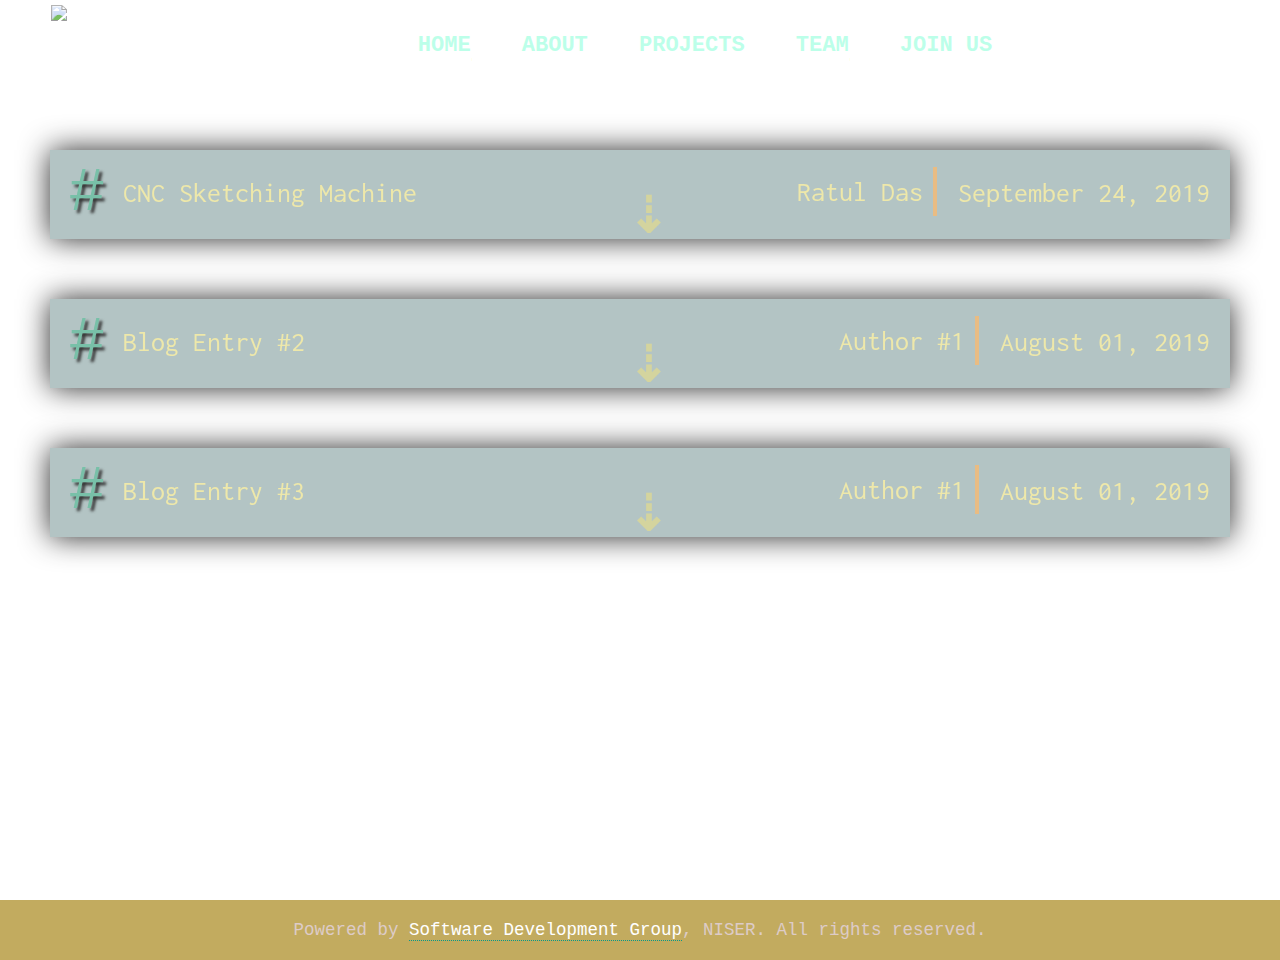
==== commit cf6ce29a: "Blog: +1 & Edits | Landing: Metadata added & Edits" ====
--- a/rtc_website/blog.html
+++ b/rtc_website/blog.html
@@ -2,13 +2,18 @@
 <html lang="en">
     <head prefix="og:http://ogp.me/ns#">
         <meta charset="utf-8">
-        <!-- <meta name="viewport" content="width=device-width, initial-scale=1"> -->
         <meta name="viewport" content="width=device-width, height=device-height, initial-scale=1.0, user-scalable=0, minimum-scale=1.0, maximum-scale=1.0">
+        <meta property="og:title" content="Blog | RoboTech Club, NISER"/>
+        <!-- <meta property="og:url" content="**"/>  -->
+        <meta property="og:image" content="images/logo.png"/>
+        <meta property="og:locale" content="en_IN" />
+        <meta property="og:description" content="The blog of the RoboTech Club of the National Institute of Science Education and Research, Bhubaneswar."/>
         <meta name="author" content="RoboTech Club">
-        <!-- <meta name="description" content="TO BE EDITED."> ** -->
+        <meta name="description" content="The blog of the RoboTech Club of the National Institute of Science Education and Research, Bhubaneswar."/>
+        <meta name="keywords" content="Blog,RoboTech Club Blog,RTC Blog,RTC NISER Blog,RoboTech Club,NISER,National Institute of Science Education and Research,Robotics,NISER Clubs">
 
         <!-- Google Fonts sheet -->
-        <link href="https://fonts.googleapis.com/css?family=Arvo|Zilla+Slab|Roboto|Montserrat|Russo+One|Inconsolata|Aleo" rel="stylesheet">
+        <link href="https://fonts.googleapis.com/css?family=Oswald|Arvo|Zilla+Slab|Roboto|Montserrat|Russo+One|Inconsolata|Aleo" rel="stylesheet">
 
         <!-- Font Awesome - Automatic server-side updates -->
         <script src="https://kit.fontawesome.com/377d1afaa4.js"></script>
@@ -61,41 +66,33 @@
             <main>
                 <button class="accordion blog-entry blog-entry-1">
                     <div class="entry-top">
-                        <span class="entry-ttl">Blog Entry #1</span>
-                        <span class="entry-date"><i class="fas fa-calendar-day icons"></i>August 01, 2019</span>
-                        <span class="entry-author"><i class="fas fa-pencil-alt icons"></i>Author #1</span>
+                        <span class="entry-ttl">CNC Sketching Machine</span>
+                        <span class="entry-date"><i class="fas fa-calendar-day icons"></i>September 24, 2019</span>
+                        <span class="entry-author"><i class="fas fa-pencil-alt icons"></i>Ratul Das</span>
                     </div>
                 </button>
                 <div class="panel">
                     <div>
                         <h2 class="inline-entry-ttl">
-                            Hello World!
+                            CNC Sketching Machine AKA The Robotic Sketcher
                         </h2>
                         </br>
-                        <span class="le720"><i class="fas fa-pencil-alt icons"></i>Author #1</span>
+                        <span class="le720"><i class="fas fa-pencil-alt icons"></i>Ratul Das</span>
                         </br>
-                        <span class="le720"><i class="fas fa-calendar-day icons"></i>August 01, 2019</span>
+                        <span class="le720"><i class="fas fa-calendar-day icons"></i>September 24, 2019</span>
                     </div>
                     <p class="entry-text">
-                        Contrary to popular belief, Lorem Ipsum is not simply random text. It has roots in a piece of classical Latin literature from 45 BC, making it over 2000 years old. Richard McClintock, a Latin professor at Hampden-Sydney College in Virginia, looked up one of the more obscure Latin words, consectetur, from a Lorem Ipsum passage, and going through the cites of the word in classical literature, discovered the undoubtable source. Lorem Ipsum comes from sections 1.10.32 and 1.10.33 of "de Finibus Bonorum et Malorum" (The Extremes of Good and Evil) by Cicero, written in 45 BC. This book is a treatise on the theory of ethics, very popular during the Renaissance. The first line of Lorem Ipsum, "Lorem ipsum dolor sit amet..", comes from a line in section 1.10.32.
-                        The standard chunk of Lorem Ipsum used since the 1500s is reproduced below for those interested. Sections 1.10.32 and 1.10.33 from "de Finibus Bonorum et Malorum" by Cicero are also reproduced in their exact original form, accompanied by English versions from the 1914 translation by H. Rackham.
-                        It is a long established fact that a reader will be distracted by the readable content of a page when looking at its layout. The point of using Lorem Ipsum is that it has a more-or-less normal distribution of letters, as opposed to using 'Content here, content here', making it look like readable English. Many desktop publishing packages and web page editors now use Lorem Ipsum as their default model text, and a search for 'lorem ipsum' will uncover many web sites still in their infancy. Various versions have evolved over the years, sometimes by accident, sometimes on purpose (injected humour and the like).
-                        The standard Lorem Ipsum passage, used since the 1500s
-                        "Lorem ipsum dolor sit amet, consectetur 
-                        Lorem Ipsum is simply dummy text of the printing and typesetting industry. Lorem Ipsum has been the industry's standard dummy text ever since the 1500s, when an unknown printer took a galley of type and scrambled it to make a type specimen book. It has survived not only five centuries, but also the leap into electronic typesetting, remaining essentially unchanged. It was popularised in the 1960s with the release of Letraset sheets containing Lorem Ipsum passages, and more recently with desktop publishing software like Aldus PageMaker including versions of Lorem Ipsum.
-                        Contrary to popular belief, Lorem Ipsum is not simply random text. It has roots in a piece of classical Latin literature from 45 BC, making it over 2000 years old. Richard McClintock, a Latin professor at Hampden-Sydney College in Virginia, looked up one of the more obscure Latin words, consectetur, from a Lorem Ipsum passage, and going through the cites of the word in classical literature, discovered the undoubtable source. Lorem Ipsum comes from sections 1.10.32 and 1.10.33 of "de Finibus Bonorum et Malorum" (The Extremes of Good and Evil) by Cicero, written in 45 BC. This book is a treatise on the theory of ethics, very popular during the Renaissance. The first line of Lorem Ipsum, "Lorem ipsum dolor sit amet..", comes from a line in section 1.10.32.
-                        The standard chunk of Lorem Ipsum used since the 1500s is reproduced below for those interested. Sections 1.10.32 and 1.10.33 from "de Finibus Bonorum et Malorum" by Cicero are also reproduced in their exact original form, accompanied by English versions from the 1914 translation by H. Rackham.
-                        It is a long established fact that a reader will be distracted by the readable content of a page when looking at its layout. The point of using Lorem Ipsum is that it has a more-or-less normal distribution of letters, as opposed to using 'Content here, content here', making it look like readable English. Many desktop publishing packages and web page editors now use Lorem Ipsum as their default model text, and a search for 'lorem ipsum' will uncover many web sites still in their infancy. Various versions have evolved over the years, sometimes by accident, sometimes on purpose (injected humour and the like).
-                        The standard Lorem Ipsum passage, used since the 1500s
-                        "Lorem ipsum dolor sit amet, consectetur adipiscing elit, sed do eiusmod tempor incididunt ut labore et dolore magna aliqua. Ut enim ad minim veniam, quis nostrud exercitation ullamco laboris nisi ut aliquip ex ea commodo consequat. Duis aute irure dolor in reprehenderit in voluptate velit esse cillum dolore eu fugiat nulla pariatur. Excepteur sint occaecat cupidatat non proident, sunt in culpa qui officia deserunt mollit anim id est laborum."
-                        Section 1.10.32 of "de Finibus Bonorum et Malorum", written by Cicero in 45 BC
-                        "Sed ut perspiciatis unde omnis iste natus error sit voluptatem accusantium doloremque laudantium, totam rem aperiam, eaque ipsa quae ab illo inventore veritatis et quasi architecto beatae vitae dicta sunt explicabo. Nemo enim ipsam voluptatem quia voluptas sit aspernatur aut odit aut fugit, sed quia consequuntur magni dolores eos qui ratione voluptatem sequi nesciunt. Neque porro quisquam est, qui dolorem ipsum quia dolor sit amet, consectetur, adipisci velit, sed quia non numquam eius modi tempora incidunt ut labore et dolore magnam aliquam quaerat voluptatem. Ut enim ad minima veniam, quis nostrum exercitationem ullam corporis suscipit laboriosam, nisi ut aliquid ex ea commodi consequatur? Quis autem vel eum iure reprehenderit qui in ea voluptate velit esse quam nihil molestiae consequatur, vel illum qui dolorem eum fugiat quo voluptas nulla pariatur?"
-                        1914 translation by H. Rackham
-                        "But I must explain to you how all this mistaken idea of denouncing pleasure and praising pain was born and I will give you a complete account of the system, and expound the actual teachings of the great explorer of the truth, the master-builder of human happiness. No one rejects, dislikes, or avoids pleasure itself, because it is pleasure, but because those who do not know how to pursue pleasure rationally encounter consequences that are extremely painful. Nor again is there anyone who loves or pursues or desires to obtain pain of itself, because it is pain, but because occasionally circumstances occur in which toil and pain can procure him some great pleasure. To take a trivial example, which of us ever undertakes laborious physical exercise, except to obtain some advantage from it? But who has any right to find fault with a man who chooses to enjoy a pleasure that has no annoying consequences, or one who avoids a pain that produces no resultant pleasure?"
-                        Section 1.10.33 of "de Finibus Bonorum et Malorum", written by Cicero in 45 BC
-                        "At vero eos et accusamus et iusto odio dignissimos ducimus qui blanditiis praesentium voluptatum deleniti atque corrupti quos dolores et quas molestias excepturi sint occaecati cupiditate non provident, similique sunt in culpa qui officia deserunt mollitia animi, id est laborum et dolorum fuga. Et harum quidem rerum facilis est et expedita distinctio. Nam libero tempore, cum soluta nobis est eligendi optio cumque nihil impedit quo minus id quod maxime placeat facere possimus, omnis voluptas assumenda est, omnis dolor repellendus. Temporibus autem quibusdam et aut officiis debitis aut rerum necessitatibus saepe eveniet ut et voluptates repudiandae sint et molestiae non recusandae. Itaque earum rerum hic tenetur a sapiente delectus, ut aut reiciendis voluptatibus maiores alias consequatur aut perferendis doloribus asperiores repellat."
-                        1914 translation by H. Rackham
-                        "On the other hand, we denounce with righteous indignation and dislike men who are so beguiled and demoralized by the charms of pleasure of the moment, so blinded by desire, that they cannot foresee the pain and trouble that are bound to ensue; and equal blame belongs to those who fail in their duty through weakness of will, which is the same as saying through shrinking from toil and pain. These cases are perfectly simple and easy to distinguish. In a free hour, when our power of choice is untrammelled and when nothing prevents our being able to do what we like best, every pleasure is to be welcomed and every pain avoided. But in certain circumstances and owing to the claims of duty or the obligations of business it will frequently occur that pleasures have to be repudiated and annoyances accepted. The wise man therefore always holds in these matters to this principle of selection: he rejects pleasures to secure other greater pleasures, or else he endures pains to avoid worse pains."
+                        <h3 class="entry-text-header">Introduction</h3><br>
+                        <img class="blog-proj-img" src="images/projects/robo-sketcher/rs.jpg" title="The Robotic Sketcher"><br>
+                        This version of a Computer Numerical Control (CNC) machine is a project aimed at exploring how automated machines can be used to construct accurate pictures or models, and other general methods which can be applied in the construction of similar future projects by the RoboTech Club.
+                        By definition, such a setup requires no manual input other than finding and taking a picture of the scene which is to be taken as the input. Our sketcher consists of a processing unit that we *might* possibly end up calling the Photograph-to-Line-Diagram-Convert-inator 2000. Like the name suggests, we take a picture of a scene using any random camera (ideally, not a potato), which is converted to a line diagram. This line diagram is compiled as a .gcode file (which one might also be familiar with, if they have previously worked with 3D printers). This .gcode file is then taken by a Grbl controller (which is present on the processing unit), which converts the line diagram into a set of assembly commands (which can be “comprehended” by the pen).
+                        The machine operates on a simple system which uses a system of 2 perpendicular axes, along both of which the pen can travel and make contact with the paper to draw shapes. The Grbl library is utilised after being loaded to the Photograph-to-Line-Diagram-Convert-inator 2000 (an Arduino Uno). The movement of the pen along the axes is controlled by 2 Nema-17 motors, which are capable of microstepping (to smoothen out the movement of the pen). The pen is moved along a “z-axis” by a servo motor. The pen can only take 2 possible coordinates along this axis – it comes in contact with the paper for z = 0 and leaves the paper for z = 1. This process of lifting, dropping and x-y movement of the pen is known as scribing. <br>
+                        <br><h3 class="entry-text-header">Current Status</h3><br>
+                        The scribing mechanism works to a fair extent. As of now, the alignment of the hand-done assembly is causing the produced diagrams to be a bit off from the actual pictures. 
+                        The components in use for the project are ready and functioning. The process of automation is working fairly well, and the only manual input is taking the picture and feeding it to the computer which is connected to the Arduino. 
+                        Percentage of completion at the moment : 80% <br>
+                        <br><h3 class="entry-text-header">Further Improvements</h3><br>
+                        Recently, we have acquired the facility of 3D printing. We plan to develop parts for the project out of the PLA material (which happens to be biodegradable). This will drastically reduce the bulky form of the machine, which has flaws caused by the hand-crafting of the wooden parts, giving us a machine, which is a lot more compact, efficient, and practical.   
                     </p>
                 </div>
                 
--- a/rtc_website/styles/styles.css
+++ b/rtc_website/styles/styles.css
@@ -65,7 +65,7 @@
 
     --connect-height: 85vh;
     --connect-club-ttl-font-size: 5rem;
-    --connect-logo-width: 12rem;
+    --connect-logo-width: 14rem;
     --connect-niser-logo-width: 20rem;
     --connect-desc-bg-col: rgba(41, 118, 148, 0.75);
     --club-details-font-size: 7rem;
@@ -81,6 +81,7 @@
     --fb-col: #3b5998;
     --insta-col: #fb3958;
     --github-col: rgb(23, 21, 21);
+    --rg-col: rgb(30, 151, 95);
 }
 
 @font-face {
@@ -114,7 +115,7 @@
     list-style-type: none !important;
 }
 
-.mail, .whatsapp, .yt, .fb, .insta, .github {
+.mail, .whatsapp, .yt, .fb, .insta, .github, .rg {
     color: white;
 
     -moz-transition: 0.5s ease;
@@ -153,6 +154,11 @@
 {
     opacity: 1;
     color: rgb(23, 21, 21);
+}
+
+.rg:hover {
+    opacity: 1;
+    color:var(--rg-col);
 }
 
 /* Hamburger Menu */
@@ -192,7 +198,7 @@
 
 .toggle-button .menu-bar-middle {
     height: 4px;
-    background-color: rgb(39, 246, 229);
+    background-color: rgb(13, 201, 185);
     margin-top: 7px;
     margin-bottom: 7px;
     top: 4px;
@@ -677,7 +683,7 @@
     display: grid;
 
     grid-template-columns: repeat(2, 6fr);
-    grid-column-gap: 2rem;
+    grid-column-gap: 1.6rem;
 
     /* background: white url(https://source.unsplash.com/random/?robots) center/cover no-repeat fixed; */
     background: white url(../images/bg/alchemy.png) repeat fixed;
@@ -698,9 +704,9 @@
     -webkit-backdrop-filter: blur(1rem);
     backdrop-filter: blur(1rem);
 
-    -webkit-box-shadow: 0 0 6rem 0 rgba(0,0,0,0.85);
-    -moz-box-shadow: 0 0 6rem 0 rgba(0,0,0,0.85);
-    box-shadow: 0 0 6rem 0 rgba(0,0,0,0.85);
+    -webkit-box-shadow: 0 0 4rem 0 rgba(0,0,0,0.85);
+    -moz-box-shadow: 0 0 4rem 0 rgba(0,0,0,0.85);
+    box-shadow: 0 0 4rem 0 rgba(0,0,0,0.85);
 
     text-align: center;
 }
@@ -902,6 +908,7 @@
 
 .connect-niser {
     margin: 3vh 0;
+    margin-top: 1.5vh;
 
     color: rgb(27, 185, 125);
     font-size: 3rem;
@@ -935,6 +942,7 @@
 {
     width: var(--connect-niser-logo-width);
     margin: 1rem 0;
+    margin-top: 2.5rem;
 }
 
 #gform-span {
@@ -1126,7 +1134,8 @@
         margin: 4rem;
     }
     .project {
-        margin: 0.3vw;
+        margin: 0.75rem 0.3vw;
+        padding: 1.5rem;
     }
     /* Team */
     #team {
@@ -1226,7 +1235,7 @@
         --person-height: 32rem;
 
         --connect-height: 90vh;
-        --connect-logo-width: 8rem;
+        --connect-logo-width: 10rem;
         --connect-club-ttl-font-size: 4rem;
         --connect-niser-logo-width: 16rem;
         --club-details-font-size: 6rem;
@@ -1240,12 +1249,12 @@
     #ttl
     { 
         position: relative;
-        top: 43%;
+        top: 40.5%;
     }
     /* Chevron - Down arrow */
     .down-arrow {
         position: relative;
-        top: 80vh;
+        top: 75vh;
     }
     /* HAM MENU */
     .toggle-button {
@@ -1346,7 +1355,8 @@
     }
     /* Projects */
     .project {
-        margin: 1rem;
+        margin: 1.25rem;
+        padding: 1rem;
         max-width: 94vw;
     }
     .proj-img-container-lower {
@@ -1408,7 +1418,7 @@
     }
 }
 
-/* For phones (tall) */
+/* For phones (portrait) */
 @media screen and (max-height: 880px)
 {
     .menu-links
@@ -1435,3 +1445,18 @@
         right: 2.5rem;
     } */
 }
+/* For phones (landscape) */
+@media screen and (max-height: 415px)
+{
+    .menu-list {
+        line-height: 6rem;
+    }
+    .menu-links
+    {
+        padding: 1.5rem;
+        margin: 1rem 0;
+        position: relative;
+        top: 4.5vh;
+    }
+}
+
--- a/rtc_website/styles/blog.css
+++ b/rtc_website/styles/blog.css
@@ -1,8 +1,21 @@
 /* BLOG-RELATED STUFF */
+* {
+    --accordion-bg-col: #444;
+    --accordion-sep-col: rgb(212, 212, 158);
+    --blog-entry-bg-col: rgba(138, 164, 165, 0.65);
+    --active-bg-col: rgb(170, 67, 30);
+    /* rgb(14, 136, 95); */
+    --blog-entry-top-col: palegoldenrod;
+    --blog-entry-panel-bg-col: rgb(50,50,50);
+    /* rgb(8, 126, 139) */
+    --blog-proj-img-width: 28rem;
+    --blog-proj-img-height: 30rem;
+}
+
 #blog {
     min-height: 100vh;
     height: auto;
-    padding: 4vw 3vw;
+    padding: 4rem 3rem;
     padding-top: 0;
     margin: 0;
     background: white url("../images/bg/tools.png") center repeat fixed;
@@ -14,7 +27,7 @@
     float: left;
 
     position: relative;
-    left: 28.7%;
+    left: 29.35%;
 
     font-family: 'Courier New', Courier, monospace;
     font-size: var(--nav-link-font-size);
@@ -26,8 +39,37 @@
     text-align: center;
 }
 
+.blog-links:hover {
+    opacity: 0.8;
+}
+
+.blog-links::after {
+    content: "";
+    display: block;
+    height: 0.3rem;
+
+    position: absolute;
+    top: 100%;
+    width: 102%;
+    left: 50%;
+
+    -moz-transform: translate(-50%);
+    -o-transform: translate(-50%);
+    -ms-transform: translate(-50%);
+    -webkit-transform: translate(-50%);
+    transform: translate(-50%);
+
+    background-image: linear-gradient(to right, transparent 50.3%, #FFFA3B 50.3%);
+    transition: background-position .2s .1s ease-out;
+    background-size: 200% auto;
+}
+
+.blog-links:hover:after {
+    background-position: -100% 0;
+}
+
 main {
-    padding: 6vw 2vw 0 2vw;
+    padding: 6rem 2rem 0 2rem;
     height: auto;
 }
 
@@ -39,9 +81,11 @@
 
     border: none;
     
-    color: #444;
-    font-size: 15px;
-
+    color: var(--accordion-bg-col);
+
+    -moz-transition: 0.4s;
+    -webkit-transition: 0.4s;
+    -o-transition: 0.4s;
     transition: 0.4s;
 
     cursor: pointer;
@@ -55,33 +99,22 @@
 
 .accordion::after {
     content: '\21E3';
-    color: rgb(212, 212, 158);
+    color: var(--accordion-sep-col);
     font-size: 5rem;
     font-weight: bold;
 
     position: absolute;
-    left: 50%;
-
-    margin: 2.4rem 0;
-
-    -moz-transition:  0.4s;
-    -webkit-transition:  0.4s;
-    transition:  0.4s;
-    transition: 0.4s;
-}
-
-.accordion:hover::after {
-    content: '\21E3';
-    color: rgb(212, 212, 158);
-    font-size: 5rem;
-    font-weight: bold;
+    left: 49%;
 
     margin: 2.4rem 0;
 
     -moz-transition: 0.4s;
     -webkit-transition: 0.4s;
+    -o-transition: 0.4s;
     transition: 0.4s;
-
+}
+
+.accordion:hover::after {
     -moz-transform: translateY(1.5rem);
     -ms-transform: translateY(1.5rem);
     -o-transform: translateY(1.5rem);
@@ -90,21 +123,16 @@
 }
 
 .blog-entry {
-    /* margin: 5.5rem; */
-    /* padding: 3rem 5rem; */
-
     font-family: Montserrat, sans-serif;
     font-size: var(--about-desc-font-size);
     color: var(--about-desc-col);
 
     text-align: justify;
 
-    background: rgba(138, 164, 165, 0.65);
+    background: var(--blog-entry-bg-col);
 
     -webkit-backdrop-filter: blur(0.25rem);
     backdrop-filter: blur(0.25rem);
-
-    /* border: 2px dotted red; */
 
     -webkit-box-shadow: 0 0 3rem 0 rgba(0,0,0,0.85);
     -moz-box-shadow: 0 0 3rem 0 rgba(0,0,0,0.85);
@@ -116,25 +144,37 @@
 .last-entry {
     margin-bottom: 0;
 }
+
 /* Accordion activated */
 .active {
-    background: rgb(12, 86, 88);
-    z-index: 300;
-    /* transform: scale(1.1) translateY(-18vh); */
+    /* background: url(../images/bg/chalkboard.png); */
+    background: var(--active-bg-col);
+    z-index: 40;
     position: absolute;
     top: 0;
     left: 0;
+
+    margin: 0;
+
+    width: 100%;
+}
+
+.active:hover {
+    filter: brightness(80%);
 }
 
 .accordion.active + .panel {
-    /* transform: scale(1.08) translateY(-12vh); */
-    z-index: 295;
+    z-index: 40;
     position: absolute;
-    top: 9rem;
+    top: 8.9rem;
     left: 0;
 
-    /* height: auto; */
     min-height: 100%;
+    height: 100%;
+    width: 100%;
+
+    margin: 0;
+    padding: 6rem;
 }
 
 .active:hover::after {
@@ -154,7 +194,7 @@
 }
 
 .entry-top {
-    color: palegoldenrod;
+    color: var(--blog-entry-top-col);
     font-family: Inconsolata, 'Gill Sans', 'Gill Sans MT', Calibri, 'Trebuchet MS', sans-serif;
 }
 
@@ -162,12 +202,10 @@
     float: left;
     position: relative;
     top: -1.29rem;
-
-    /* margin: 2rem 0 0 0; */
 }
 
 .entry-ttl:before {
-    font-family: Arial;
+    font-family: Arial, 'Trebuchet MS', sans-serif;
     content: "\0023";
 
     color: #78C0A8;
@@ -179,6 +217,11 @@
     margin-right: 2rem;
     
     text-shadow: 3px 3px 3px #333333;
+
+    -moz-transition: 0.4s;
+    -webkit-transition: 0.4s;
+    -o-transition: 0.4s;
+    transition: 0.4s;
 }
 
 .entry-author {
@@ -198,24 +241,34 @@
     top: 1.75rem;
 }
 
+.le720 {
+    display: none;
+}
+
 .icons {
     margin-right: 1rem;
 }
 
 /* Actual blog text */
 .panel {
-    background-color: rgb(8, 126, 139);
-
+    margin: 0;
+
+    background-color: var(--blog-entry-panel-bg-col);
     max-height: 0;
-
     margin-bottom: 6rem;
 
     color: white;
-    font-size: 2.5rem;
-
-    overflow: hidden;
+    font-size: 2.25rem;
+    font-family: Montserrat, sans-serif;
+
+    overflow: auto;
+
+    text-align: justify;
 
     -moz-transition: 0.4s,
+                     max-height 0.4s ease-out,
+                     padding 0.4s ease-out;
+    -o-transition: 0.4s,
                      max-height 0.4s ease-out,
                      padding 0.4s ease-out;
     -webkit-transition: 0.4s,
@@ -226,77 +279,239 @@
                 padding 0.4s ease-out;
 }
 
-.panel h2 {
-    font-family: Arvo;
+.panel div {
+    text-align: center;
+}
+
+.inline-entry-ttl {
+    font-family: Arvo, 'Trebuchet MS', sans-serif;
     font-weight: 600;
 }
 
-.panel p {
+.entry-text {
     margin: 4rem 2rem;
-    font-family: "Zilla Slab";
-    font-size: 2.25rem;
 
     text-align: justify;
+}
+
+.blog-proj-img {
+    display: block;
+    width: var(--blog-proj-img-width);
+    height: var(--blog-proj-img-height);
+
+    margin: 2rem auto;
+
+    -moz-transition: 0.35s;
+    -o-transition: 0.35s;
+    -webkit-transition: 0.35s;
+    transition: 0.35s;
+}
+
+.blog-proj-img:hover {
+    -moz-transform: scale(1.1);
+    -ms-transform: scale(1.1);
+    -o-transform: scale(1.1);;
+    -webkit-transform: scale(1.1);
+    transform: scale(1.1);
+
+    -webkit-box-shadow: 0 0 4rem 0 rgba(0,0,0,0.85);
+    -moz-box-shadow: 0 0 4rem 0 rgba(0,0,0,0.85);
+    box-shadow: 0 0 4rem 0 rgba(0,0,0,0.85);
+}
+
+.entry-text-header {
+    font-family: "Zilla Slab", sans-serif;
+    font-size: 3.5rem;
+    text-align: center;
 }
 
 /* BLOG ONLY */
 @media screen and (min-width: 960px) and (max-width: 1124px)
 {
-    main button:first-of-type {
-        margin-top: 10rem;
+    main {
+        padding-top: 15rem;
+    }
+    #blog {
+        padding-bottom: 0.1px;
+        min-height: 100vh;
+    }
+    .entry-author {
+        position: relative;
+        top: 1rem;
+    }
+    .entry-date {
+        position: relative;
+        top: 2rem;
     }
 }
 
 @media screen and (max-width: 960px)
 {
-    main button:first-of-type {
-        margin-top: 10rem;
+    main {
+        padding-top: 15rem;
+    }
+    #blog {
+        padding-bottom: 0.1px;
+        min-height: 100vh;
+    }
+    .entry-text {
+        font-size: 2rem;
+    }
+    .entry-author {
+        font-size: 1.9rem;
+
+        position: relative;
+        top: -0.5rem;
+        right: -20%;
+
+        border: none;
+    }
+    .entry-date {
+        font-size: 1.9rem;
+
+        position: relative;
+        top: 3.75rem;
+    }
+}
+
+@media screen and (max-width: 902px)
+{
+    main {
+        padding-top: 15rem;
+    }
+    #blog {
+        padding-bottom: 0.1px;
+        min-height: 100vh;
+    }
+}
+
+@media screen and (max-width: 720px)
+{
+    main {
+        padding-top: 15rem;
+    }
+    #blog {
+        padding-bottom: 0px;
+        min-height: 100vh;
+    }
+    .accordion.active + .panel {
+        padding: 3.5rem;
+    }
+    .panel {
+        font-size: 2rem;
+    }
+    .entry-text {
+        font-size: 1.9rem;
     }
     .accordion::after {
-        font-size: 3rem;
+        font-size: 4.5rem;
     
         position: absolute;
         left: 49%;
     }
     .entry-author {
+        font-size: 1.9rem;
+
+        padding: 0;
+        margin: 0;
+
         position: relative;
-        top: -1rem;
-        right: -25%;
-
-        border: none;
+        right: -27%;
+        top: 0.25rem;
     }
     .entry-date {
+        font-size: 1.9rem;
+
+        padding: 0;
+        margin: 0;
+
         position: relative;
+        top: 4rem;
+    }
+}
+
+@media screen and (max-width: 660px)
+{
+    main {
+        padding-top: 15rem;
+    }
+    #blog {
+        padding-bottom: 0.1px;
+        min-height: 100vh;
+    }
+    .accordion::after {
+        font-size: 4rem;
+    
+        margin: 2rem 0;
+        position: absolute;
         top: 3.5rem;
     }
-}
-
-@media screen and (max-width: 902px)
-{
-    main button:first-of-type {
-        margin-top: 10rem;
-    }
-}
-
-@media screen and (max-width: 720px)
-{
-    .entry-author {
-        font-size: 2rem;
-
-        position: relative;
-        right: -25%;
-
-        border: none;
-    }
-    .entry-date {
-        font-size: 2rem;
-
-        position: relative;
-        top: 4.5rem;
-    }
-    /* Chevron - Down arrow */
-    .down-arrow {
-        position: relative;
-        top: 72%;
+    .accordion:hover::after {
+        font-size: 4.2rem;
+    
+        -moz-transition: 0.4s;
+        -webkit-transition: 0.4s;
+        -o-transition: 0.4s;
+        transition: 0.4s;
+    
+        -moz-transform: translateY(1.25rem);
+        -ms-transform: translateY(1.25rem);
+        -o-transform: translateY(1.25rem);
+        -webkit-transform: translateY(1.25rem);
+        transform: translateY(1.25rem);
+    }
+    .active:hover::after {
+        -moz-transition: none;
+        -webkit-transition: none;
+        -o-transition: none;
+        transition: none;
+
+        -moz-transform: rotate(180deg);
+        -ms-transform: rotate(180deg);
+        -o-transform: rotate(180deg);
+        -webkit-transform: rotate(180deg);
+        transform: rotate(180deg);
+    }
+    
+    .active::after {
+        position: absolute;
+        top: -0.5rem;
+        right: 4rem;
+
+        -moz-transform: rotate(180deg);
+        -ms-transform: rotate(180deg);
+        -o-transform: rotate(180deg);
+        -webkit-transform: rotate(180deg);
+        transform: rotate(180deg);
+    }
+    .inline-entry-ttl {
+        margin-top: 4rem;
+    }
+    .entry-author, .entry-date {
+        display: none;
+    }
+    .le720 {
+        display: block;
+        font-family: Inconsolata, 'Gill Sans', 'Gill Sans MT', Calibri, 'Trebuchet MS', sans-serif;
+    }
+    .entry-text {
+        margin: 0;
+        margin-top: 5.5rem;
+        padding: 0;
+    }
+}
+
+@media screen and (max-width: 420px), (max-height: 420px)
+{
+    main {
+        padding: 0;
+        padding-top: 10rem;
+    }
+    #blog {
+        padding-bottom: 0.1px;
+        min-height: 100vh;
+    }
+    footer { /* Removed, as it clips on phones (Portrait) */
+        display: none;
     }
 }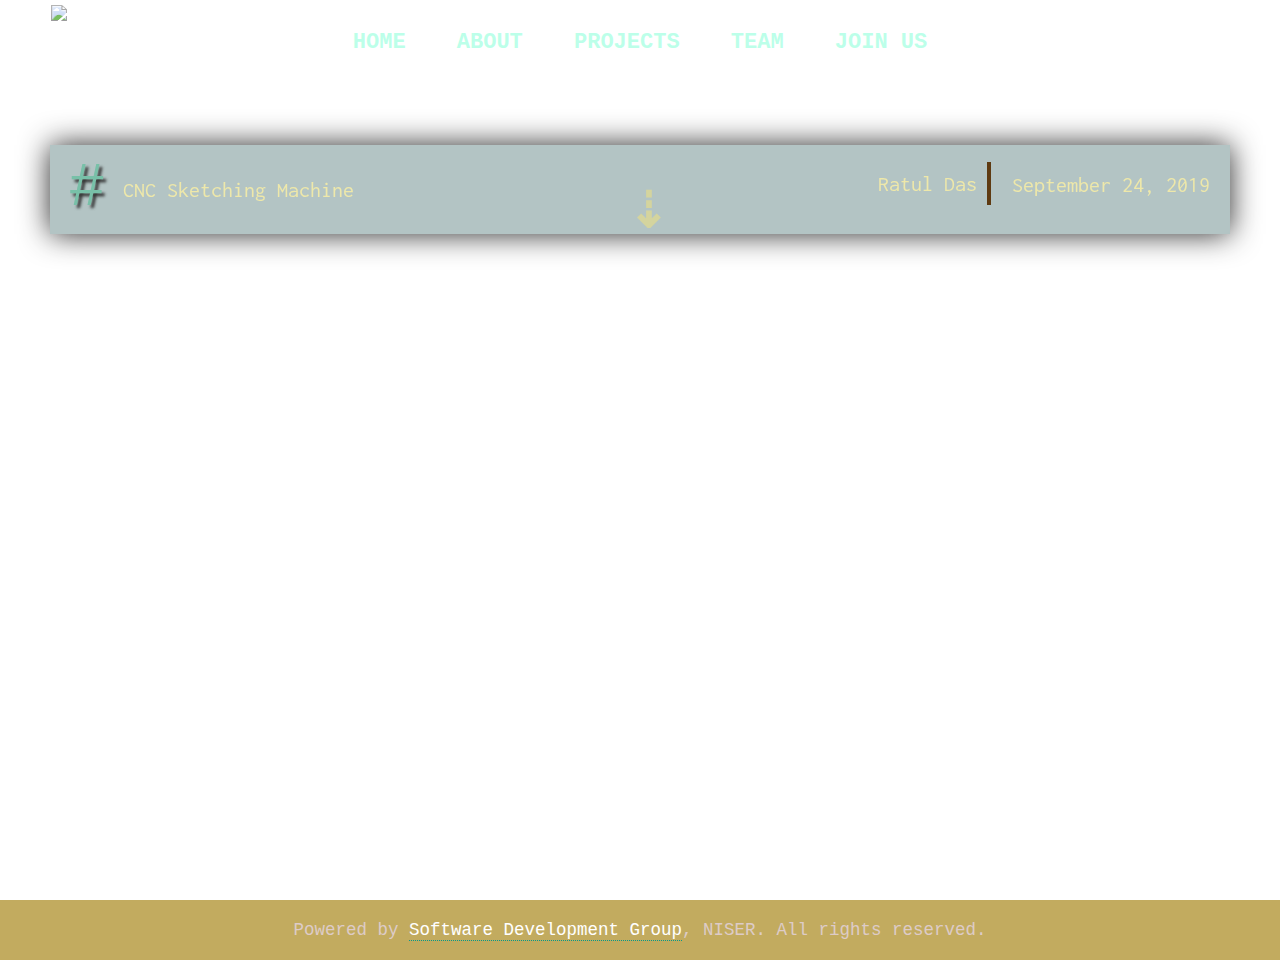
==== commit ff9280f6: "Major edits - No known issues - Production Ready" ====
--- a/rtc_website/blog.html
+++ b/rtc_website/blog.html
@@ -64,7 +64,7 @@
             </nav>
             <!-- Accordion -->
             <main>
-                <button class="accordion blog-entry blog-entry-1">
+                <button id="rs" class="accordion blog-entry blog-entry-1">
                     <div class="entry-top">
                         <span class="entry-ttl">CNC Sketching Machine</span>
                         <span class="entry-date"><i class="fas fa-calendar-day icons"></i>September 24, 2019</span>
@@ -95,58 +95,6 @@
                         Recently, we have acquired the facility of 3D printing. We plan to develop parts for the project out of the PLA material (which happens to be biodegradable). This will drastically reduce the bulky form of the machine, which has flaws caused by the hand-crafting of the wooden parts, giving us a machine, which is a lot more compact, efficient, and practical.   
                     </p>
                 </div>
-                
-                <button class="accordion blog-entry blog-entry-2">
-                    <div class="entry-top">
-                        <span class="entry-ttl">Blog Entry #2</span>
-                        <span class="entry-date"><i class="fas fa-calendar-day icons"></i>August 01, 2019</span>
-                        <span class="entry-author"><i class="fas fa-pencil-alt icons"></i>Author #1</span>
-                    </div>
-                </button>
-                <div class="panel">
-                    <div>
-                        <h2 class="inline-entry-ttl">
-                            Hello World!
-                        </h2>
-                        </br>
-                        <span class="le720"><i class="fas fa-pencil-alt icons"></i>Author #1</span>
-                        </br>
-                        <span class="le720"><i class="fas fa-calendar-day icons"></i>August 01, 2019</span>
-                    </div>
-                    <p class="entry-text">
-                        Lorem ipsum dolor sit amet, consectetur adipiscing elit. Quisque in dignissim magna. Phasellus vitae leo turpis. In at lacus imperdiet purus varius placerat a vitae diam. Proin quis lacus turpis. Proin non turpis non neque sollicitudin egestas ac eu felis. Ut ullamcorper elementum eros eu maximus. Ut venenatis ante eget dolor tristique, quis porta nulla laoreet. Nullam maximus egestas orci non dignissim. Vestibulum tortor velit, aliquet sed velit consectetur, mattis faucibus orci. Etiam diam nulla, venenatis vel convallis ac, vulputate eu felis. Ut nisi nisl, iaculis a lectus ac, dignissim rhoncus felis. Morbi non urna eros. Integer hendrerit vestibulum augue, sed consectetur turpis semper sit amet.
-
-                        Integer nisi nisi, blandit ac pulvinar sed, pretium vitae odio. Pellentesque habitant morbi tristique senectus et netus et malesuada fames ac turpis egestas. Praesent scelerisque rutrum felis nec pharetra. Etiam sit amet libero fermentum, lobortis sem et, elementum nisl. Pellentesque habitant morbi tristique senectus et netus et malesuada fames ac turpis egestas. Vivamus turpis libero, posuere a mollis at, tempor sed mi. Suspendisse aliquam ac metus at ornare. Etiam dapibus nibh vitae eros mattis imperdiet. Aenean at massa feugiat, ornare urna et, aliquet risus.
-                        
-                        Suspendisse potenti. Vivamus malesuada ut felis nec pharetra. Integer blandit varius volutpat. Morbi rutrum fringilla augue, eu consequat sapien tempus in. Praesent euismod sapien turpis, vitae dictum nibh malesuada vel. Phasellus felis augue, ultrices in odio sit amet, commodo placerat eros. Praesent vulputate, lacus at tristique aliquam, sem eros viverra lorem, et rutrum est turpis ut risus.
-                        
-                        Duis sapien justo, pellentesque id odio quis, luctus lobortis nisl. Nam accumsan bibendum porta. Sed at purus sit amet dui hendrerit auctor vel vitae metus. Morbi nisi mi, egestas in lacinia a, egestas sit amet justo. Donec mollis id lorem ac suscipit. Proin volutpat suscipit mi in sollicitudin. In auctor massa ac orci tristique molestie. Nam at commodo lorem. Donec eu ex iaculis, pharetra purus a, dignissim purus. Aenean pharetra egestas erat, ut lacinia dolor porttitor non. Etiam vestibulum magna ac tempor pharetra.
-                        
-                        Sed sagittis dictum metus eu accumsan. Sed pellentesque ex ut urna pretium vestibulum. Nunc lorem nisl, feugiat rutrum metus sit amet, feugiat rutrum velit. In hac habitasse platea dictumst. Donec consectetur mattis ante eget vestibulum. Orci varius natoque penatibus et magnis dis parturient montes, nascetur ridiculus mus. Ut posuere orci mi, sed iaculis tellus auctor quis.
-                    </p>
-                </div>
-                
-                <button class="accordion blog-entry blog-entry-3 last-entry">
-                    <div class="entry-top">
-                        <span class="entry-ttl">Blog Entry #3</span>
-                        <span class="entry-date"><i class="fas fa-calendar-day icons"></i>August 01, 2019</span>
-                        <span class="entry-author"><i class="fas fa-pencil-alt icons"></i>Author #1</span>
-                    </div>
-                </button>
-                <div class="panel">
-                    <div>
-                        <h2 class="inline-entry-ttl">
-                            Hello World!
-                        </h2>
-                        </br>
-                        <span class="le720"><i class="fas fa-pencil-alt icons"></i>Author #1</span>
-                        </br>
-                        <span class="le720"><i class="fas fa-calendar-day icons"></i>August 01, 2019</span>
-                    </div>
-                    <p class="entry-text">
-                        Lorem ipsum dolor sit amet, consectetur adipiscing elit. Quisque in dignissim magna. Phasellus vitae leo turpis. In at lacus imperdiet purus varius placerat a vitae diam. Proin quis lacus turpis. Proin non turpis non neque sollicitudin egestas ac eu felis. Ut ullamcorper elementum eros eu maximus. Ut venenatis ante eget dolor tristique, quis porta nulla laoreet. Nullam maximus egestas orci non dignissim. Vestibulum tortor velit, aliquet sed velit consectetur, mattis faucibus orci. Etiam diam nulla, venenatis vel convallis ac, vulputate eu felis. Ut nisi nisl, iaculis a lectus ac, dignissim rhoncus felis. Morbi non urna eros. Integer hendrerit vestibulum augue, sed consectetur turpis semper sit amet.
-                    </p>
-                </div>
             </main>
         </section>
         <footer>
--- a/rtc_website/styles/styles.css
+++ b/rtc_website/styles/styles.css
@@ -26,7 +26,7 @@
     --nav-link-font-size: 2.2rem;
     --nav-link-col: rgb(188, 255, 233);
     /* cornsilk, mintcream, moccasin, rgb(218, 255, 5) */
-    --nav-link-margin: 2vw;
+    /* --nav-link-margin: 2vw; */
 
     --down-arrow-size: 4rem;
     --down-arrow-color: white; 
@@ -35,10 +35,10 @@
     --whitespan-text-font-size: 4rem;
     --whitespan-bg-col: rgb(241, 239, 209);
 
-    --about-desc-font-size: 2.8rem;
+    --about-desc-font-size: 2.2rem;
     --about-desc-bg-col: rgba(41, 118, 148, 0.75);
     --about-desc-col: rgb(255, 255, 242);
-    --quote-font-size: 4rem;
+    --quote-font-size: 3.25rem;
 
     --project-width: 10rem;
     --project-height: 8rem;
@@ -97,7 +97,7 @@
 
 body
 {
-    background: white center/cover no-repeat fixed;
+    background: rgb(106, 84, 48) center/cover no-repeat fixed; /* Fallback color added */
     -webkit-overflow-scrolling: touch;
     scroll-behavior: smooth;
 }
@@ -190,15 +190,15 @@
 }
 
 .toggle-button .menu-bar-top {
-    border: 4px solid rgb(248, 82, 110);
-    /* rgb(235, 107, 81); */
+    border: 4px solid #cf2121;
+    /* rgb(235, 107, 81); BRIGTH RED - #e22525 */
     border-bottom: none;
     top: 0;
 }
 
 .toggle-button .menu-bar-middle {
     height: 4px;
-    background-color: rgb(13, 201, 185);
+    background-color: #cfcc10;
     margin-top: 7px;
     margin-bottom: 7px;
     top: 4px;
@@ -207,7 +207,7 @@
 }
 
 .toggle-button .menu-bar-bottom {
-    border: 4px solid rgb(82, 125, 194);
+    border: 4px solid #2599e7;
     border-top: none;
     top: 22px;
 }
@@ -357,7 +357,8 @@
     padding: 2rem;
     margin: 2rem 0;
     position: relative;
-    top: 26.5vh;
+    top: 30vh;
+    /* 26.5vh with BLOG Link */
 
     font-family: 'Courier New', Courier, monospace;
     font-size: 2.5rem; /* VAR */
@@ -375,7 +376,14 @@
     filter: brightness(120%);
 }
 
-.app-menu li > a:after, .app-menu li > a:before, .nav-links:after {
+/* Hack to ensure, that the slide-in underline works */
+.nav-links {
+    transform: translate(0.0000000001%);
+}
+
+.app-menu li > a:after,
+.app-menu li > a:before,
+.nav-links:after {
     content: "";
     display: block;
     height: 0.3rem;
@@ -401,7 +409,9 @@
     right: 50%;
 }
 
-.app-menu li > a:hover:after, .app-menu li > a:hover:before, .nav-links:hover:after {
+.app-menu li > a:hover:after,
+.app-menu li > a:hover:before,
+.nav-links:hover:after {
     background-position: -100% 0;
 }
 
@@ -476,48 +486,32 @@
 
     background: inherit;
 
-    text-align: center;
-
     z-index: 5;
 }
 
+#nav-list {
+    display: flex;
+    flex-direction: row;
+    flex-wrap: wrap;
+    justify-content: center;
+}
+
 .nav-links
 {
     display: block;
-    float: left;
-
-    position: relative;
-    left: 30%;
 
     font-family: 'Courier New', Courier, monospace;
     font-size: var(--nav-link-font-size);
     font-weight: 600;
     color: var(--nav-link-col);
 
-    margin: 2.5vh var(--nav-link-margin);
+    margin: 2rem 2vw;
 
     text-align: center;
 }
 
 .nav-links:hover {
     opacity: 0.8;
-}
-
-/* Clearing floats */
-#nav:before,
-#nav:after {
-    content: "";
-    display: table;
-
-}
-
-#nav:after {
-    clear: both;
-}
-
-#nav {
-    clear: both;
-    *zoom: 1;
 }
 
 /* HOME */
@@ -586,7 +580,7 @@
 
 /* ABOUT */
 #about {
-    padding: 4rem;
+    padding: 3vw;
 
     height: auto;
 
@@ -654,7 +648,7 @@
     font-size:10rem;
     position: absolute;
     right: 3rem;
-    bottom: 4rem;
+    bottom: 1.25rem;
 }
   
 blockquote span {
@@ -664,7 +658,7 @@
     font-family: Montserrat, sans-serif;
     font-style: normal;
     font-weight: bold;
-    margin: 2rem;
+    margin: 2rem 2rem 0 2rem;
 }
 
 blockquote span a {
@@ -1082,7 +1076,7 @@
 @media screen and (min-width: 960px) and (max-width: 1124px)
 {
     :root {
-        --about-desc-font-size: 2.4rem;
+        /* --about-desc-font-size: 2.2rem; */
         --quote-font-size: 3rem;
     }
     /* Header */
@@ -1218,14 +1212,13 @@
         --intro-ttl-font-size: 8rem;
 
         --nav-link-font-size: 2rem;
-        --nav-link-margin: 2vw;
 
         --down-arrow-size: 4.5rem;
 
         --whitespan-height: 6rem;
         --whitespan-text-font-size: 2.5rem;
 
-        --about-desc-font-size: 2.4rem;
+        /* --about-desc-font-size: 2.4rem; */
         --quote-font-size: 3.2rem;
 
         --proj-ttl-font-size: 3rem;
@@ -1276,9 +1269,6 @@
         float: none;
     }
     /* About Us */
-    #about {
-        padding: 2rem;
-    }
     .about-desc p {
         padding: 4vw;
     }
--- a/rtc_website/styles/blog.css
+++ b/rtc_website/styles/blog.css
@@ -3,13 +3,17 @@
     --accordion-bg-col: #444;
     --accordion-sep-col: rgb(212, 212, 158);
     --blog-entry-bg-col: rgba(138, 164, 165, 0.65);
-    --active-bg-col: rgb(170, 67, 30);
+    --active-bg-col: rgb(121, 47, 20);
     /* rgb(14, 136, 95); */
     --blog-entry-top-col: palegoldenrod;
     --blog-entry-panel-bg-col: rgb(50,50,50);
     /* rgb(8, 126, 139) */
     --blog-proj-img-width: 28rem;
     --blog-proj-img-height: 30rem;
+}
+
+body {
+    background: rgb(43, 41, 55); /* Fallback color */
 }
 
 #blog {
@@ -21,20 +25,33 @@
     background: white url("../images/bg/tools.png") center repeat fixed;
 }
 
+#nav
+{
+    padding: 1rem;
+
+    background: inherit;
+
+    z-index: 5;
+}
+
+#nav-list {
+    display: flex;
+    flex-direction: row;
+    flex-wrap: wrap;
+    justify-content: center;
+}
+
 .blog-links
 {
+
     display: block;
-    float: left;
-
-    position: relative;
-    left: 29.35%;
 
     font-family: 'Courier New', Courier, monospace;
     font-size: var(--nav-link-font-size);
     font-weight: 600;
     color: var(--nav-link-col);
 
-    margin: 2.5vh var(--nav-link-margin);
+    margin: 2rem 2vw;
 
     text-align: center;
 }
@@ -232,7 +249,7 @@
 
     padding-right: 2rem;
     padding: 1rem;
-    border-right: 4px solid rgba(252, 185, 109, 0.75);
+    border-right: 4px solid rgba(92, 55, 13, 0.979);
 }
 
 .entry-date {
